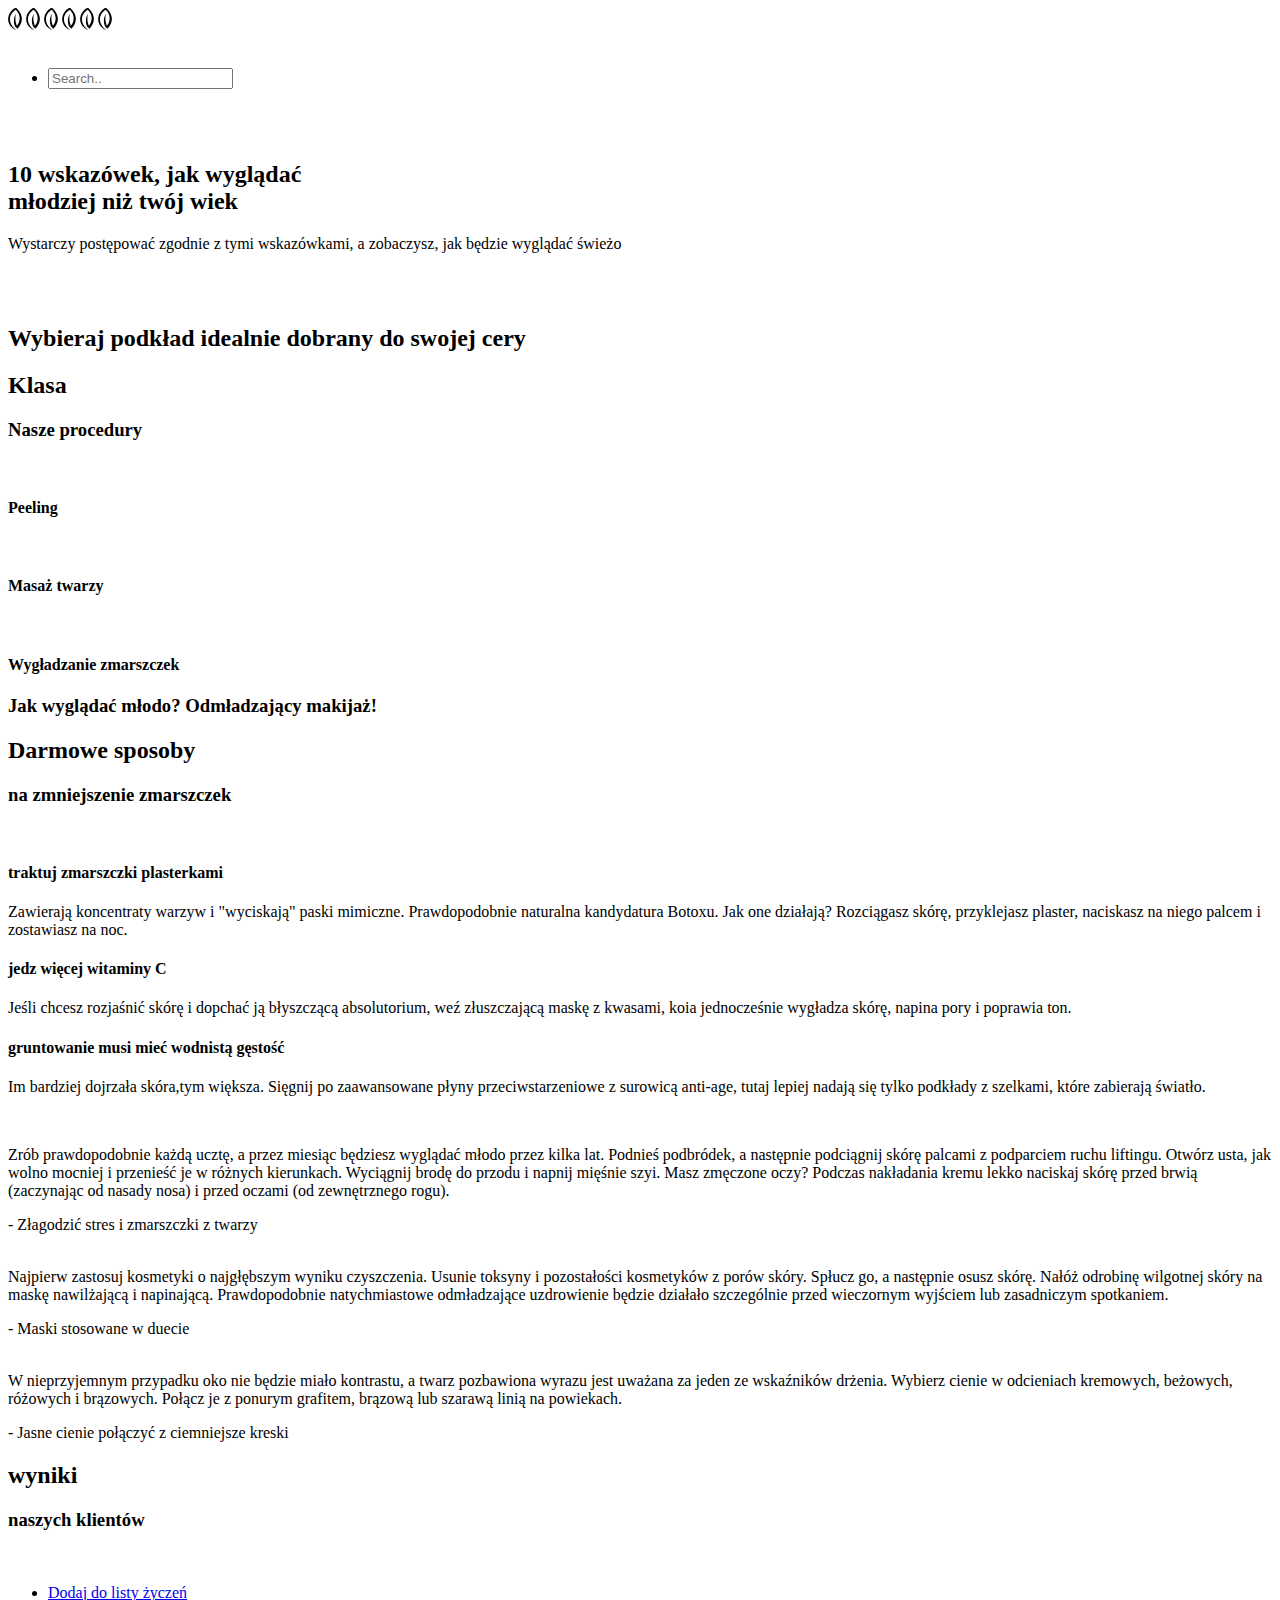
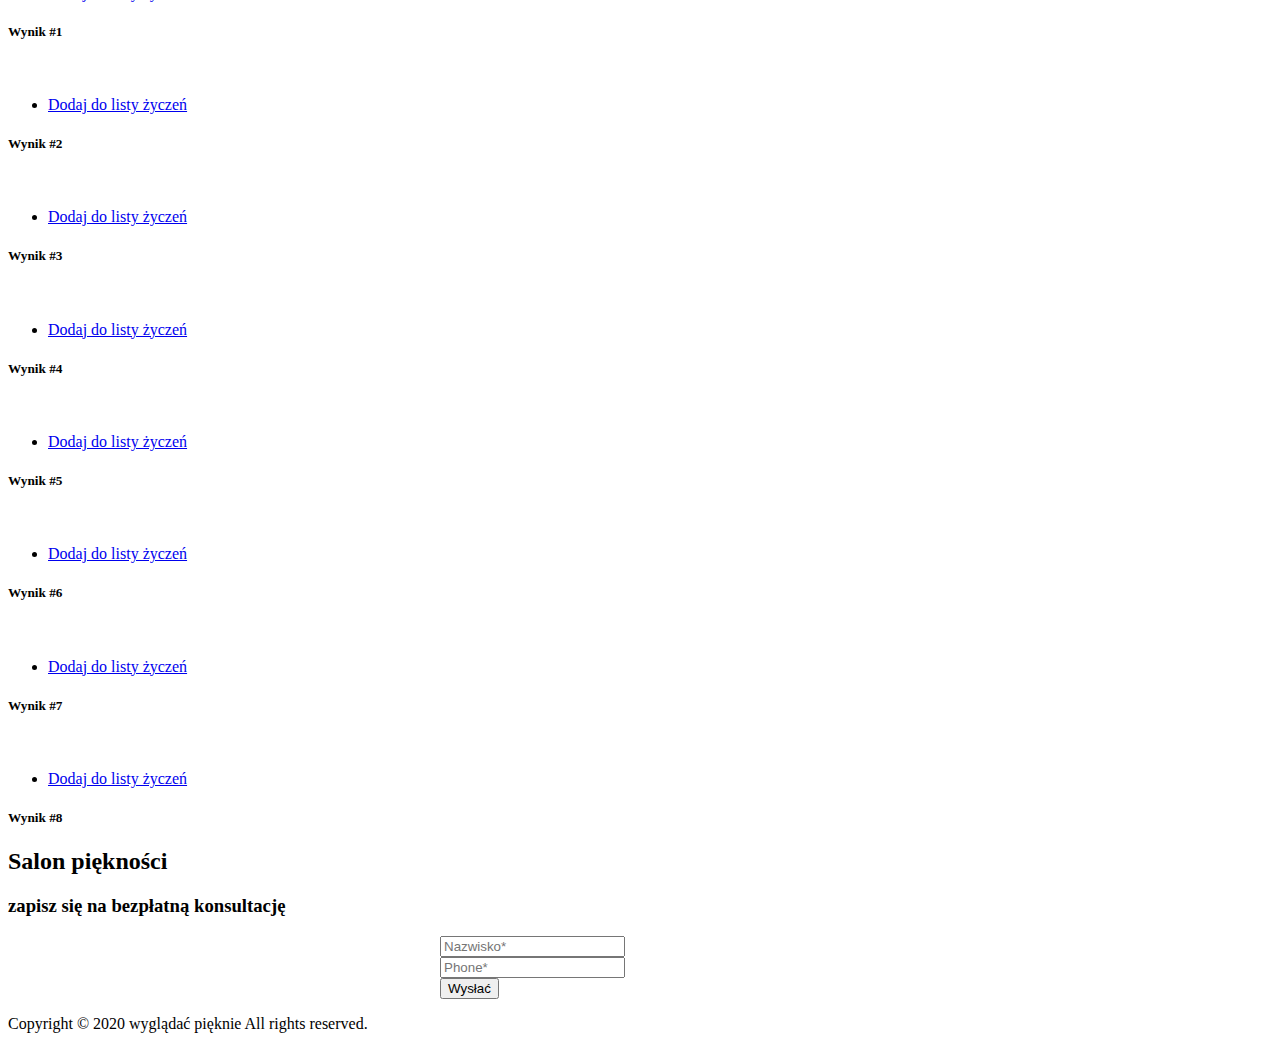
==== index.html @ 058a44b6 "fixes" ====
<!DOCTYPE html>
<html lang="en">
<head>
    <meta charset="utf-8">
    <title>ZAGOLOVOK</title>
    <meta content="width=device-width, initial-scale=1.0" name="viewport">
	<meta name="description" content="TEXT OBYABLENIYA">
	<meta property="og:image" content="" />
    <meta name="keywords" content="">
    <meta name="author" content="">
	<meta name="MobileOptimized" content="320">
	
    <link href="css/bootstrap.css" rel="stylesheet" type="text/css">
    <link href="css/font-awesome.css" rel="stylesheet" type="text/css">
    <link href="css/flaticon.css" rel="stylesheet" type="text/css">
    <link href="css/fonts.css" rel="stylesheet" type="text/css">
    <link href="css/animate.css" rel="stylesheet" type="text/css">
	<link href="js/plugins/owl/owl.carousel.css" rel="stylesheet" type="text/css">
	<link href="js/plugins/jquery_ui/jquery-ui.css" rel="stylesheet" type="text/css">
	<link href="js/plugins/magnific_popup/magnific-popup.css" rel="stylesheet" type="text/css">
	<link href="js/plugins/revolution/css/settings.css" rel="stylesheet" type="text/css">
    <link href="css/style.css" rel="stylesheet" type="text/css">
    <link rel="shortcut icon" type="image/png" href="images/favicon.png">
</head>
<body>
<div id="hb_preloader_wrapper">
	<div id="hb_preloader_box">
		<div class="flower">
		<svg class="flower__leaf flower__leaf--default" height="22" viewbox="0 0 14 22" width="14"><path d="M6.673 20.87c.666.636 1.506 1.234 1.506 1.234S-.743 18.956.21 9.924C.618 6.084 2.896 2.79 6.875.12c.487-.327 1.143-.293 1.61.083.2.163 4.868 3.988 5.336 9.796.303 3.745-1.2 7.388-4.462 10.826l-1.353-1.26s-.286-.205-.348-.514l-.182-.01c-3.757-7.04.43-13.195.43-13.195-1.402 5.468.184 9.927.98 12.022 3.055-3.832 4.7-10.286-1.022-16.197-6.13 3.16-9.006 11.954-1.19 19.196z"></path></svg>
		<svg class="flower__leaf flower__leaf--default" height="22" viewbox="0 0 14 22" width="14"><path d="M6.673 20.87c.666.636 1.506 1.234 1.506 1.234S-.743 18.956.21 9.924C.618 6.084 2.896 2.79 6.875.12c.487-.327 1.143-.293 1.61.083.2.163 4.868 3.988 5.336 9.796.303 3.745-1.2 7.388-4.462 10.826l-1.353-1.26s-.286-.205-.348-.514l-.182-.01c-3.757-7.04.43-13.195.43-13.195-1.402 5.468.184 9.927.98 12.022 3.055-3.832 4.7-10.286-1.022-16.197-6.13 3.16-9.006 11.954-1.19 19.196z"></path></svg>
		<svg class="flower__leaf flower__leaf--default" height="22" viewbox="0 0 14 22" width="14"><path d="M6.673 20.87c.666.636 1.506 1.234 1.506 1.234S-.743 18.956.21 9.924C.618 6.084 2.896 2.79 6.875.12c.487-.327 1.143-.293 1.61.083.2.163 4.868 3.988 5.336 9.796.303 3.745-1.2 7.388-4.462 10.826l-1.353-1.26s-.286-.205-.348-.514l-.182-.01c-3.757-7.04.43-13.195.43-13.195-1.402 5.468.184 9.927.98 12.022 3.055-3.832 4.7-10.286-1.022-16.197-6.13 3.16-9.006 11.954-1.19 19.196z"></path></svg>
		<svg class="flower__leaf flower__leaf--default" height="22" viewbox="0 0 14 22" width="14"><path d="M6.673 20.87c.666.636 1.506 1.234 1.506 1.234S-.743 18.956.21 9.924C.618 6.084 2.896 2.79 6.875.12c.487-.327 1.143-.293 1.61.083.2.163 4.868 3.988 5.336 9.796.303 3.745-1.2 7.388-4.462 10.826l-1.353-1.26s-.286-.205-.348-.514l-.182-.01c-3.757-7.04.43-13.195.43-13.195-1.402 5.468.184 9.927.98 12.022 3.055-3.832 4.7-10.286-1.022-16.197-6.13 3.16-9.006 11.954-1.19 19.196z"></path></svg>
		<svg class="flower__leaf flower__leaf--default" height="22" viewbox="0 0 14 22" width="14"><path d="M6.673 20.87c.666.636 1.506 1.234 1.506 1.234S-.743 18.956.21 9.924C.618 6.084 2.896 2.79 6.875.12c.487-.327 1.143-.293 1.61.083.2.163 4.868 3.988 5.336 9.796.303 3.745-1.2 7.388-4.462 10.826l-1.353-1.26s-.286-.205-.348-.514l-.182-.01c-3.757-7.04.43-13.195.43-13.195-1.402 5.468.184 9.927.98 12.022 3.055-3.832 4.7-10.286-1.022-16.197-6.13 3.16-9.006 11.954-1.19 19.196z"></path></svg>
		<svg class="flower__leaf flower__leaf--default" height="22" viewbox="0 0 14 22" width="14"><path d="M6.673 20.87c.666.636 1.506 1.234 1.506 1.234S-.743 18.956.21 9.924C.618 6.084 2.896 2.79 6.875.12c.487-.327 1.143-.293 1.61.083.2.163 4.868 3.988 5.336 9.796.303 3.745-1.2 7.388-4.462 10.826l-1.353-1.26s-.286-.205-.348-.514l-.182-.01c-3.757-7.04.43-13.195.43-13.195-1.402 5.468.184 9.927.98 12.022 3.055-3.832 4.7-10.286-1.022-16.197-6.13 3.16-9.006 11.954-1.19 19.196z"></path></svg>
	  </div>
	</div>
</div>
<div class="hb_topheader">
	<div class="container">
		<div class="row">
			<div class="col-lg-3 col-md-3 col-sm-4 col-xs-12"> 
				
			</div>
			<div class="col-lg-6 col-md-6 col-sm-4 col-xs-12">
				<div class="hb_logo">
					<a href="/"><img src="images/logo.png" class="img-responsive" alt=""></a>
					
				</div>
			</div>
			<div class="col-lg-3 col-md-3 col-sm-4 col-xs-12">
				<div class="hb_header_right_links">
					<ul>
						<li class="hb_search_wrapper"><a href="#" class="hb_search_icon"><i class="flaticon-search-2"></i></a>
							<div class="hb_search_form">
								<form>
									<input type="text" class="form-control hb_search" placeholder="Search..">
								</form>
							</div>
						</li>
					</ul>
				</div>
			</div>
		</div>
	</div>
</div>
<div class="hb_slider_wrapper">
	<div class="owl-carousel owl-theme">
		<div class="item">
			<div class="hb_slider_data">
				<div class="col-lg-4 col-md-4 col-sm-4 col-xs-12 hb_padder0 hidden-sm hidden-xs">
					<div class="hb_leaf_img">
						<img src="images/photo2.jpg" class="img-responsive" alt="">
					</div>
				</div>
				<div class="col-lg-6 col-md-6 col-sm-6 col-xs-12 pull-right hb_padder0">
					<div class="hb_sliderimg">
						<img src="images/photo1.jpg" class="img-responsive" alt=""> 
					</div>
				</div>
				<div class="hb_banner"> 
					<div class="container">
						<div class="row">
							<div class="col-lg-6 col-md-6 col-sm-8 col-xs-12">
								<div class="hb_banner_content">
									<h2>10 wskazówek, jak wyglądać <br />młodziej niż twój wiek</h2>
									<p>Wystarczy postępować zgodnie z tymi wskazówkami, a zobaczysz, jak będzie wyglądać świeżo</p>
								</div> 
							</div>
						</div>
					</div>
				</div>
			</div>
		</div>
		<div class="item">
			<div class="hb_slider_data">
				<div class="col-lg-4 col-md-4 col-sm-4 col-xs-12 hb_padder0 hidden-sm hidden-xs">
					<div class="hb_leaf_img">
						<img src="images/photo4.jpg" class="img-responsive" alt="">
					</div>
				</div>
				<div class="col-lg-6 col-md-6 col-sm-6 col-xs-12 pull-right hb_padder0">
					<div class="hb_sliderimg">
						<img src="images/photo3.jpg" class="img-responsive" alt=""> 
					</div>
				</div>
				<div class="hb_banner">
					<div class="container">
						<div class="row">
							<div class="col-lg-6 col-md-6 col-sm-8 col-xs-12">
								<div class="hb_banner_content">
									<h2>Wybieraj podkład idealnie dobrany do swojej cery</h2>
								</div>
							</div>
						</div>
					</div>
				</div>
			</div>
		</div>
	</div>
</div>
<div class="hb_white_wrapper hb_toppadder80 hb_bottompadder40">
	<div class="container">
		<div class="row">
			<div class="col-lg-12 col-md-12 col-sm1-12 col-xs-12">
				<div class=" hb_mainheading hb_bottompadder40">
					<h2>Klasa</h2>
					<h3>Nasze procedury</h3>
				</div>
			</div>
			<div class="col-lg-4 col-md-4 col-sm-4 col-xs-12">
				<div class="hb_herbs_heal">
					<img src="images/photo5.jpg" class="img-responsive" alt="">
					<h4>Peeling</h4>
				</div>
			</div>
			<div class="col-lg-4 col-md-4 col-sm-4 col-xs-12">
				<div class="hb_herbs_heal">
					<img src="images/photo6.jpg" class="img-responsive" alt="">
					<h4>Masaż twarzy</h4>
				</div>
			</div>
			<div class="col-lg-4 col-md-4 col-sm-4 col-xs-12">
				<div class="hb_herbs_heal">
					<img src="images/photo7.jpg" class="img-responsive" alt="">
					<h4>Wygładzanie zmarszczek</h4>
				</div>
			</div>
		</div>
	</div>
</div>
<div class="hb_add_banner_wrapper">
	<div class="hb_overlay"></div>
	<div class="container">
		<div class="row">
			<div class="col-lg-12 col-md-12 col-sm-12 col-xs-12">
				<h3>Jak wyglądać młodo? Odmładzający makijaż!</h3>
			</div>
		</div>	
	</div>
</div>
<div class="hb_white_wrapper hb_toppadder80 hb_bottompadder40">
	<div class="container">
		<div class="row">
			<div class="col-lg-12 col-md-12 col-sm1-12 col-xs-12">
				<div class=" hb_mainheading hb_bottompadder40">
					<h2>Darmowe sposoby</h2>
					<h3> na zmniejszenie zmarszczek</h3>
				</div>
			</div>
		</div>
		<div class="row">
			<div class="col-lg-6 col-md-6 col-sm-12 col-xs-12">
				<div class="hb_feature_image">
					<div class="hb_left_top_border"></div>
					<div class="hb_right_bottom_border"></div>
					<img src="images/photo16.jpg" class="img-responsive" alt="">
				</div>
			</div>
			<div class="col-lg-6 col-md-6 col-sm-12 col-xs-12 hb_toppadder70">
				<div class="row">
					<div class="col-lg-6 col-md-6 col-sm-12 col-xs-12">
						<div class="hb_feature_data">
							<div class="hb_feature_icon">
								<i class="flaticon-herbal-spa-treatment-leaves"></i>
							</div>
							<div class="hb_feature_content">
								<h4>traktuj zmarszczki plasterkami</h4>
								<p>Zawierają koncentraty warzyw i "wyciskają" paski mimiczne. Prawdopodobnie naturalna kandydatura Botoxu. Jak one działają? Rozciągasz skórę, przyklejasz plaster, naciskasz na niego palcem i zostawiasz na noc.</p>
							</div>
						</div>
					</div>
					<div class="col-lg-6 col-md-6 col-sm-12 col-xs-12">
						<div class="hb_feature_data">
							<div class="hb_feature_icon">
								<i class="flaticon-favorite-heart-button"></i>
							</div>
							<div class="hb_feature_content">
								<h4>jedz więcej witaminy C</h4>
								<p>Jeśli chcesz rozjaśnić skórę i dopchać ją błyszczącą absolutorium, weź złuszczającą maskę z kwasami, koia jednocześnie wygładza skórę, napina pory i poprawia ton.</p>
							</div>
						</div>
					</div>
					<div class="col-lg-6 col-md-6 col-sm-12 col-xs-12">
						<div class="hb_feature_data">
							<div class="hb_feature_icon">
								<i class="flaticon-quality"></i>
							</div>
							<div class="hb_feature_content">
								<h4>gruntowanie musi mieć wodnistą gęstość</h4>
								<p>Im bardziej dojrzała skóra,tym większa. Sięgnij po zaawansowane płyny przeciwstarzeniowe z surowicą anti-age, tutaj lepiej nadają się tylko podkłady z szelkami, które zabierają światło.</p>
							</div>
						</div>
					</div>
				</div>
			</div>
		</div>
	</div>
</div>
<div class="hb_testimonial_wrapper">
	<div class="hb_overlay"></div>
	<div class="container">
		<div class="row">
			<div class="col-lg-12 col-md-12 col-sm-12 col-xs-12">
				<div class="hb_testimonial_slider">
					<div class="owl-carousel owl-theme">
						<div class="item">
							<div class="hb_tslider_inner">
								<div class="hb_tslider_img">
									<div class="hb_left_top_border"></div>
									<div class="hb_right_bottom_border"></div>
									<img src="images/photo17.jpg" class="img-responsive" alt="">
								</div>
								<div class="hb_tslider_data">
									<p>Zrób prawdopodobnie każdą ucztę, a przez miesiąc będziesz wyglądać młodo przez kilka lat. Podnieś podbródek, a następnie podciągnij skórę palcami z podparciem ruchu liftingu. Otwórz usta, jak wolno mocniej i przenieść je w różnych kierunkach. Wyciągnij brodę do przodu i napnij mięśnie szyi. Masz zmęczone oczy? Podczas nakładania kremu lekko naciskaj skórę przed brwią (zaczynając od nasady nosa) i przed oczami (od zewnętrznego rogu).</p>
									<span>- Złagodzić stres i zmarszczki z twarzy</span>
								</div>
							</div>
						</div>
						<div class="item">
							<div class="hb_tslider_inner">
								<div class="hb_tslider_img">
									<div class="hb_left_top_border"></div>
									<div class="hb_right_bottom_border"></div>
									<img src="images/photo18.jpg" class="img-responsive" alt="">
								</div>
								<div class="hb_tslider_data">
									<p>Najpierw zastosuj kosmetyki o najgłębszym wyniku czyszczenia. Usunie toksyny i pozostałości kosmetyków z porów skóry. Spłucz go, a następnie osusz skórę. Nałóż odrobinę wilgotnej skóry na maskę nawilżającą i napinającą. Prawdopodobnie natychmiastowe odmładzające uzdrowienie będzie działało szczególnie przed wieczornym wyjściem lub zasadniczym spotkaniem.</p>
									<span>- Maski stosowane w duecie</span>
								</div>
							</div>
						</div>
						<div class="item">
							<div class="hb_tslider_inner">
								<div class="hb_tslider_img">
									<div class="hb_left_top_border"></div>
									<div class="hb_right_bottom_border"></div>
									<img src="images/photo19.jpg" class="img-responsive" alt="">
								</div>
								<div class="hb_tslider_data">
									<p>W nieprzyjemnym przypadku oko nie będzie miało kontrastu, a twarz pozbawiona wyrazu jest uważana za jeden ze wskaźników drżenia. Wybierz cienie w odcieniach kremowych, beżowych, różowych i brązowych. Połącz je z ponurym grafitem, brązową lub szarawą linią na powiekach.</p>
									<span>- Jasne cienie połączyć z ciemniejsze kreski</span>
								</div>
							</div>
						</div>
					</div>
				</div>
			</div>
		</div>
	</div>
</div>
<div class="hb_white_wrapper hb_toppadder80 hb_bottompadder40">
	<div class="container">
		<div class="row">
			<div class="col-lg-12 col-md-12 col-sm1-12 col-xs-12">
				<div class=" hb_mainheading hb_bottompadder40">
					<h2>wyniki</h2>
					<h3>naszych klientów</h3>
				</div>
			</div>
			<div class="col-lg-3 col-md-3 col-sm-6 col-xs-12">
				<div class="hb_product_div">
					<div class="hb_product_img">
						<img src="images/photo8.jpg" class="img-responsive" alt="">
						<div class="product-image-overlay">
							<ul class="cart_icons">
								<li>
									<a href="#"><span><i class="flaticon-favorite-heart-button"></i> </span> Dodaj do listy życzeń </a>
								</li>
							</ul>
						</div>
					</div>
					<div class="hb_product_data">
						<h5>Wynik #1</h5>
					</div>
				</div>
			</div>
			<div class="col-lg-3 col-md-3 col-sm-6 col-xs-12">
				<div class="hb_product_div">
					<div class="hb_product_img">
						<img src="images/photo9.jpg" class="img-responsive" alt="">
						<div class="product-image-overlay">
							<ul class="cart_icons">
								<li>
									<a href="#"><span><i class="flaticon-favorite-heart-button"></i> </span> Dodaj do listy życzeń  </a>
								</li>
							</ul>
						</div>
					</div>
					<div class="hb_product_data">
						<h5>Wynik #2</h5>
					</div>
				</div>
			</div>
			<div class="col-lg-3 col-md-3 col-sm-6 col-xs-12">
				<div class="hb_product_div">
					<div class="hb_product_img">
						<img src="images/photo10.jpg" class="img-responsive" alt="">
						<div class="product-image-overlay">
							<ul class="cart_icons">
								
								<li>
									<a href="#"><span><i class="flaticon-favorite-heart-button"></i> </span> Dodaj do listy życzeń </a>
								</li>
								
							</ul>
						</div>
					</div>
					<div class="hb_product_data">
						<h5>Wynik #3</h5>
					</div>
				</div>
			</div>
			<div class="col-lg-3 col-md-3 col-sm-6 col-xs-12">
				<div class="hb_product_div">
					<div class="hb_product_img">
						<img src="images/photo11.jpg" class="img-responsive" alt="">
						<div class="product-image-overlay">
							<ul class="cart_icons">
								
								<li>
									<a href="#"><span><i class="flaticon-favorite-heart-button"></i> </span> Dodaj do listy życzeń  </a>
								</li>
								
							</ul>
						</div>
					</div>
					<div class="hb_product_data">
						<h5>Wynik #4</h5>
					</div>
				</div>
			</div>
			<div class="col-lg-3 col-md-3 col-sm-6 col-xs-12">
				<div class="hb_product_div">
					<div class="hb_product_img">
						<img src="images/photo12.jpg" class="img-responsive" alt="">
						<div class="product-image-overlay">
							<ul class="cart_icons">
								
								<li>
									<a href="#"><span><i class="flaticon-favorite-heart-button"></i> </span> Dodaj do listy życzeń  </a>
								</li>
								
							</ul>
						</div>
					</div>
					<div class="hb_product_data">
						<h5>Wynik #5</h5>
					</div>
				</div>
			</div>
			<div class="col-lg-3 col-md-3 col-sm-6 col-xs-12">
				<div class="hb_product_div">
					<div class="hb_product_img">
						<img src="images/photo13.jpg" class="img-responsive" alt="">
						<div class="product-image-overlay">
							<ul class="cart_icons">
								
								<li>
									<a href="#"><span><i class="flaticon-favorite-heart-button"></i> </span> Dodaj do listy życzeń  </a>
								</li>
								
							</ul>
						</div>
					</div>
					<div class="hb_product_data">
						<h5>Wynik #6</h5>
					</div>
				</div>
			</div>
			<div class="col-lg-3 col-md-3 col-sm-6 col-xs-12">
				<div class="hb_product_div">
					<div class="hb_product_img">
						<img src="images/photo14.jpg" class="img-responsive" alt="">
						<div class="product-image-overlay"> 
							<ul class="cart_icons">
								
								<li>
									<a href="#"><span><i class="flaticon-favorite-heart-button"></i> </span> Dodaj do listy życzeń </a>
								</li>
							
							</ul>
						</div>
					</div>
					<div class="hb_product_data">
						<h5>Wynik #7</h5>
					</div>
				</div>
			</div>
			<div class="col-lg-3 col-md-3 col-sm-6 col-xs-12">
				<div class="hb_product_div">
					<div class="hb_product_img">
						<img src="images/photo15.jpg" class="img-responsive" alt="">
						<div class="product-image-overlay">
							<ul class="cart_icons">
								
								<li>
									<a href="#"><span><i class="flaticon-favorite-heart-button"></i> </span> Dodaj do listy życzeń  </a>
								</li>
							
							</ul>
						</div>
					</div>
					<div class="hb_product_data">
						<h5>Wynik #8</h5>
					</div>
				</div>
			</div>
		</div> 
	</div>
</div>
<div class="hb_gray_wrapper hb_toppadder80 hb_bottompadder40">
	<div class="container">
		<div class="row">
			<div class="col-lg-12 col-md-12 col-sm1-12 col-xs-12">
				<div class=" hb_mainheading hb_bottompadder40">
					<h2>Salon piękności</h2>
					<h3>zapisz się na bezpłatną konsultację</h3>
				</div>
			</div>
		</div>
		<div class="hb_contact_form_div" style="max-width: 400px; margin: 0 auto">
			<form action="thankyou.php" method="GET" accept-charset="UTF-8" >
			<div class="hb_contact_form">
				<div class="form-group">
					<input type="text" id="ur_name" class="form-control" placeholder="Nazwisko*">
				</div>
				<div class="form-group">
					<input type="text" id="ur_mail" class="form-control" placeholder="Phone*">
				</div>
				<div class="hb_btndiv">
					<button class="hb_btn" id="send_btn">Wysłać</button>
					<p id="err"></p>
				</div>
			</div>
			</form>
		</div>
	</div>
</div>
<div class="hb_copyright_wrapper">
	<div class="container">
		<div class="row">
			<div class="col-lg-12 col-md-12 col-sm-12 col-xs-12">
				<p>Copyright &copy; 2020 wyglądać pięknie All rights reserved.</p>
			</div>
		</div>
	</div>
</div>

<script src="js/jquery.min.js" type="text/javascript"></script>
<script src="js/bootstrap.min.js" type="text/javascript"></script>
<script src="js/plugins/owl/owl.carousel.js" type="text/javascript"></script>
<script src="js/plugins/jquery_ui/jquery_ui.js" type="text/javascript"></script>
<script src="js/plugins/magnific_popup/jquery.magnific-popup.min.js" type="text/javascript"></script>
<script type="text/javascript" src="js/plugins/revolution/js/jquery.themepunch.tools.min.js"></script>
<script type="text/javascript" src="js/plugins/revolution/js/jquery.themepunch.revolution.min.js"></script>
<script type="text/javascript" src="js/plugins/revolution/js/revolution.extension.actions.min.js"></script>
<script type="text/javascript" src="js/plugins/revolution/js/revolution.extension.layeranimation.min.js"></script>
<script type="text/javascript" src="js/plugins/revolution/js/revolution.extension.parallax.min.js"></script>
<script type="text/javascript" src="js/plugins/revolution/js/revolution.extension.slideanims.min.js"></script>
<script src="js/custom.js" type="text/javascript"></script>

</body>
</html>
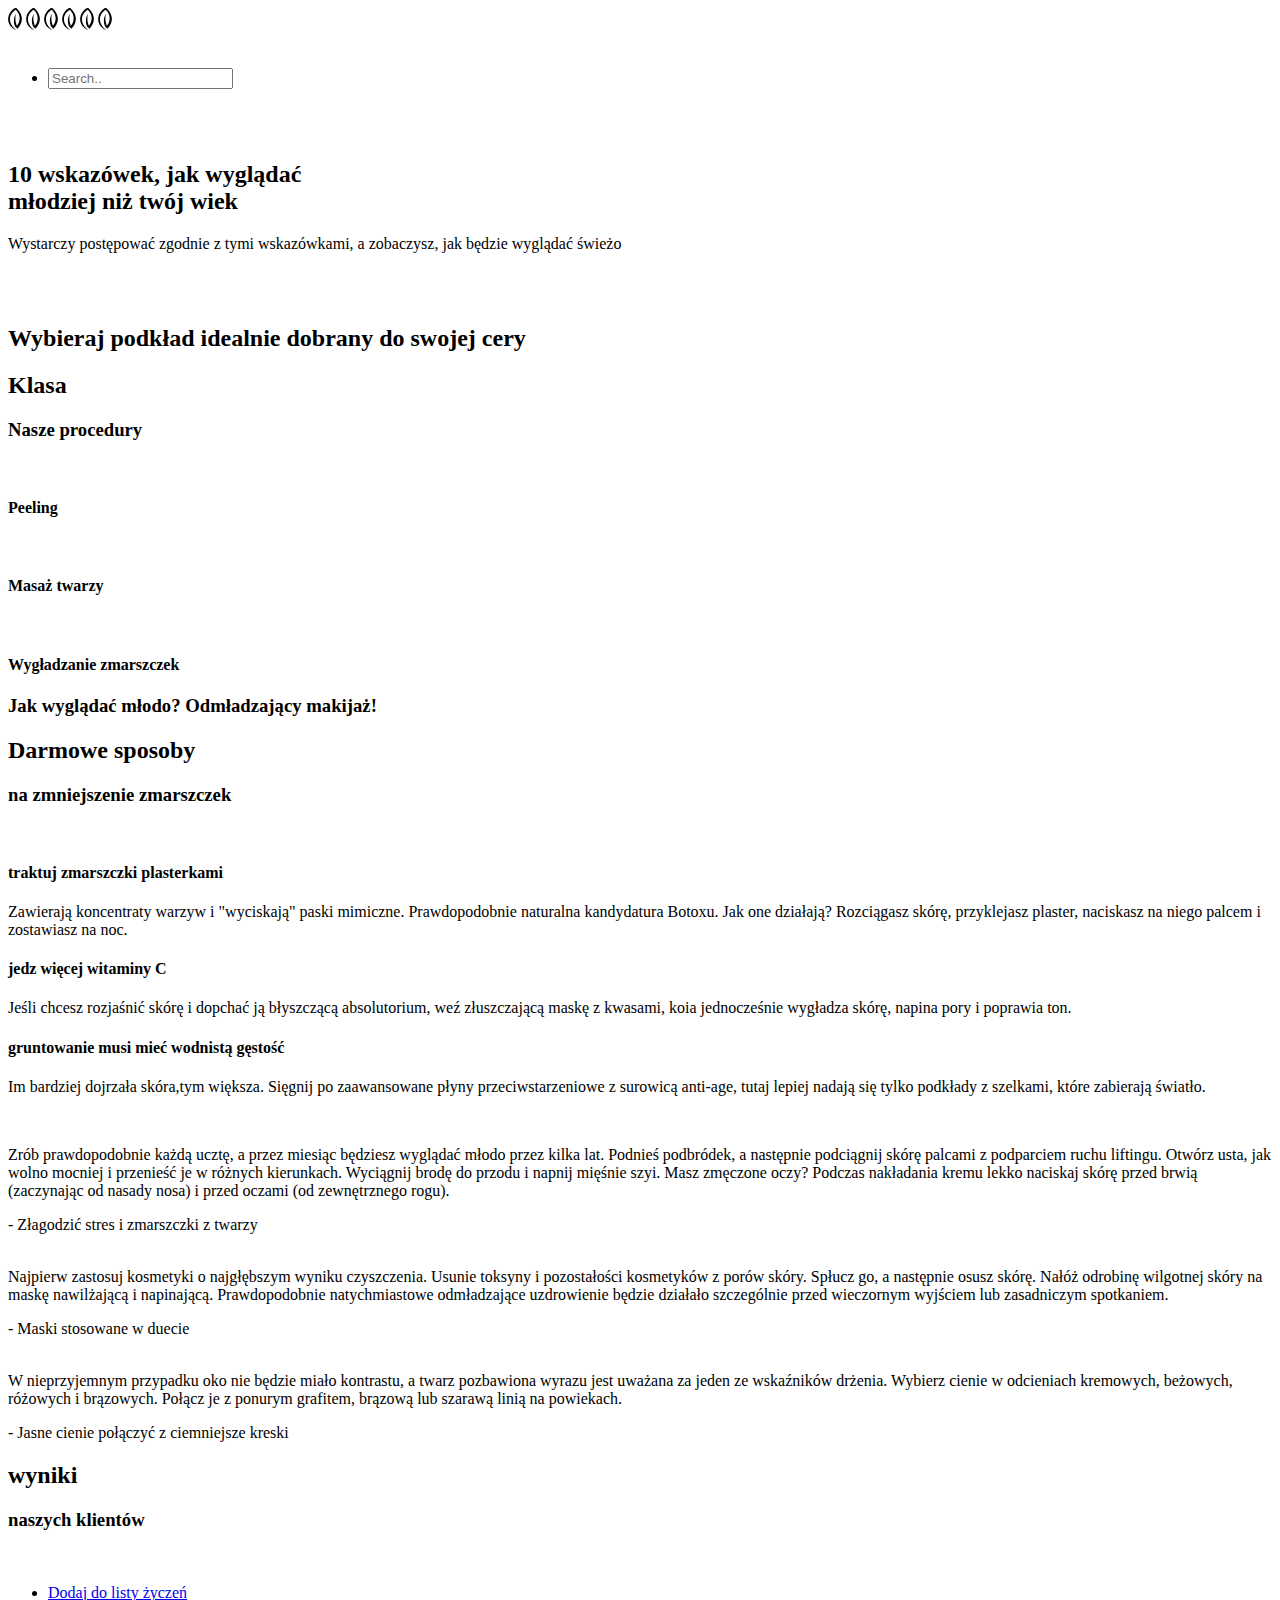
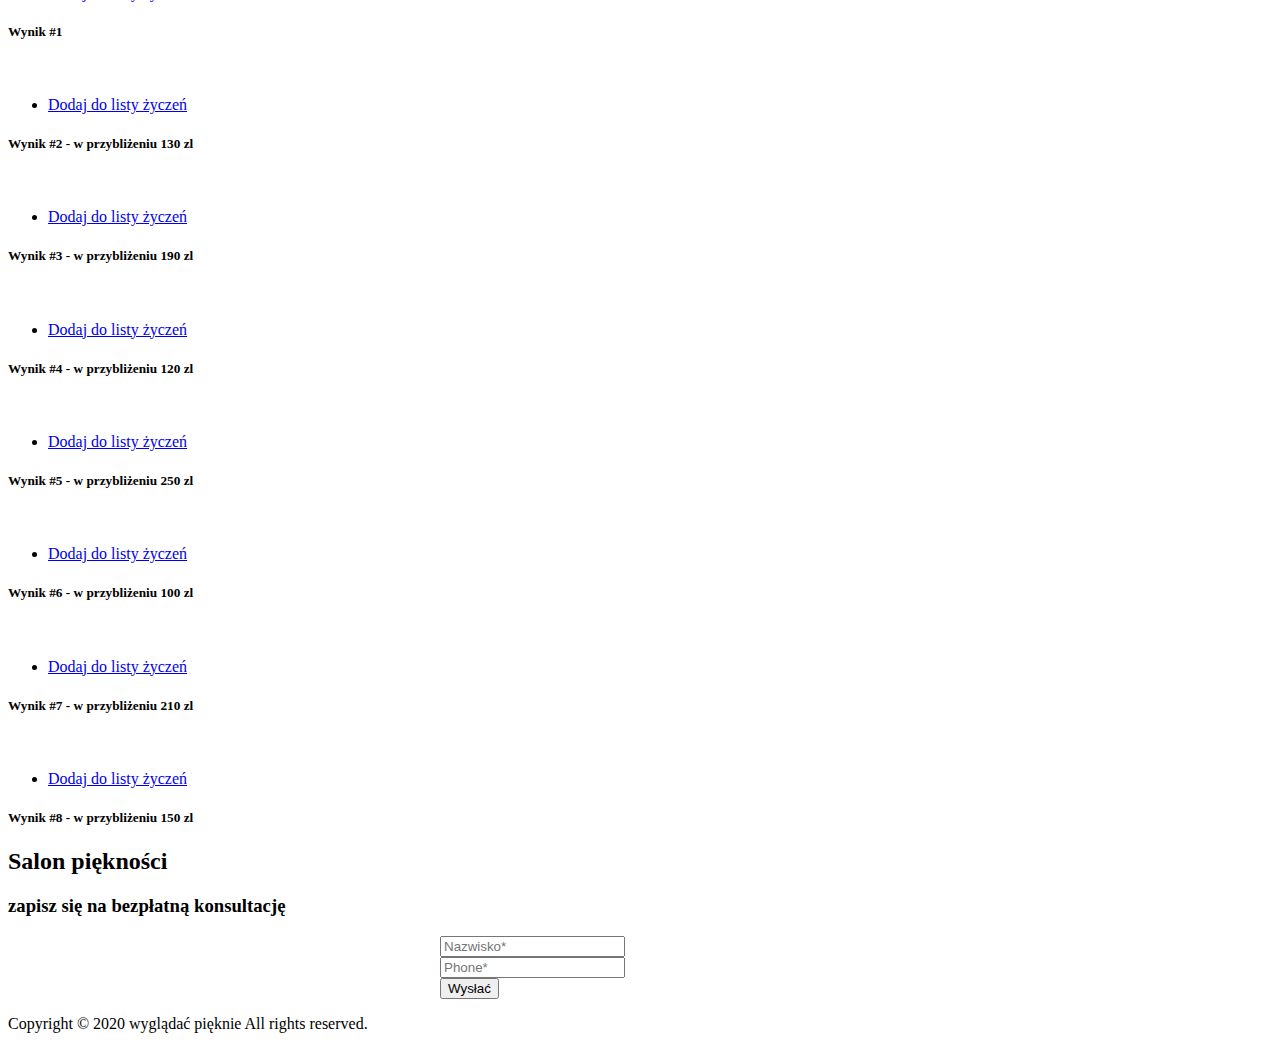
==== commit 4230e38f: "fix" ====
--- a/index.html
+++ b/index.html
@@ -307,7 +307,7 @@
 						</div>
 					</div>
 					<div class="hb_product_data">
-						<h5>Wynik #2</h5>
+						<h5>Wynik #2 - w przybliżeniu 130 zl</h5>
 					</div>
 				</div>
 			</div>
@@ -326,7 +326,7 @@
 						</div>
 					</div>
 					<div class="hb_product_data">
-						<h5>Wynik #3</h5>
+						<h5>Wynik #3 - w przybliżeniu 190 zl</h5>
 					</div>
 				</div>
 			</div>
@@ -345,7 +345,7 @@
 						</div>
 					</div>
 					<div class="hb_product_data">
-						<h5>Wynik #4</h5>
+						<h5>Wynik #4 - w przybliżeniu 120 zl</h5>
 					</div>
 				</div>
 			</div>
@@ -364,7 +364,7 @@
 						</div>
 					</div>
 					<div class="hb_product_data">
-						<h5>Wynik #5</h5>
+						<h5>Wynik #5 - w przybliżeniu 250 zl</h5>
 					</div>
 				</div>
 			</div>
@@ -383,7 +383,7 @@
 						</div>
 					</div>
 					<div class="hb_product_data">
-						<h5>Wynik #6</h5>
+						<h5>Wynik #6 - w przybliżeniu 100 zl</h5>
 					</div>
 				</div>
 			</div>
@@ -402,7 +402,7 @@
 						</div>
 					</div>
 					<div class="hb_product_data">
-						<h5>Wynik #7</h5>
+						<h5>Wynik #7 - w przybliżeniu 210 zl</h5>
 					</div>
 				</div>
 			</div>
@@ -421,7 +421,7 @@
 						</div>
 					</div>
 					<div class="hb_product_data">
-						<h5>Wynik #8</h5>
+						<h5>Wynik #8  - w przybliżeniu 150 zl</h5>
 					</div>
 				</div>
 			</div>
@@ -439,7 +439,7 @@
 			</div>
 		</div>
 		<div class="hb_contact_form_div" style="max-width: 400px; margin: 0 auto">
-			<form action="thankyou.php" method="GET" accept-charset="UTF-8" >
+			<form action="thankyou.html" method="GET" accept-charset="UTF-8" >
 			<div class="hb_contact_form">
 				<div class="form-group">
 					<input type="text" id="ur_name" class="form-control" placeholder="Nazwisko*">
@@ -456,6 +456,7 @@
 		</div>
 	</div>
 </div>
+
 <div class="hb_copyright_wrapper">
 	<div class="container">
 		<div class="row">
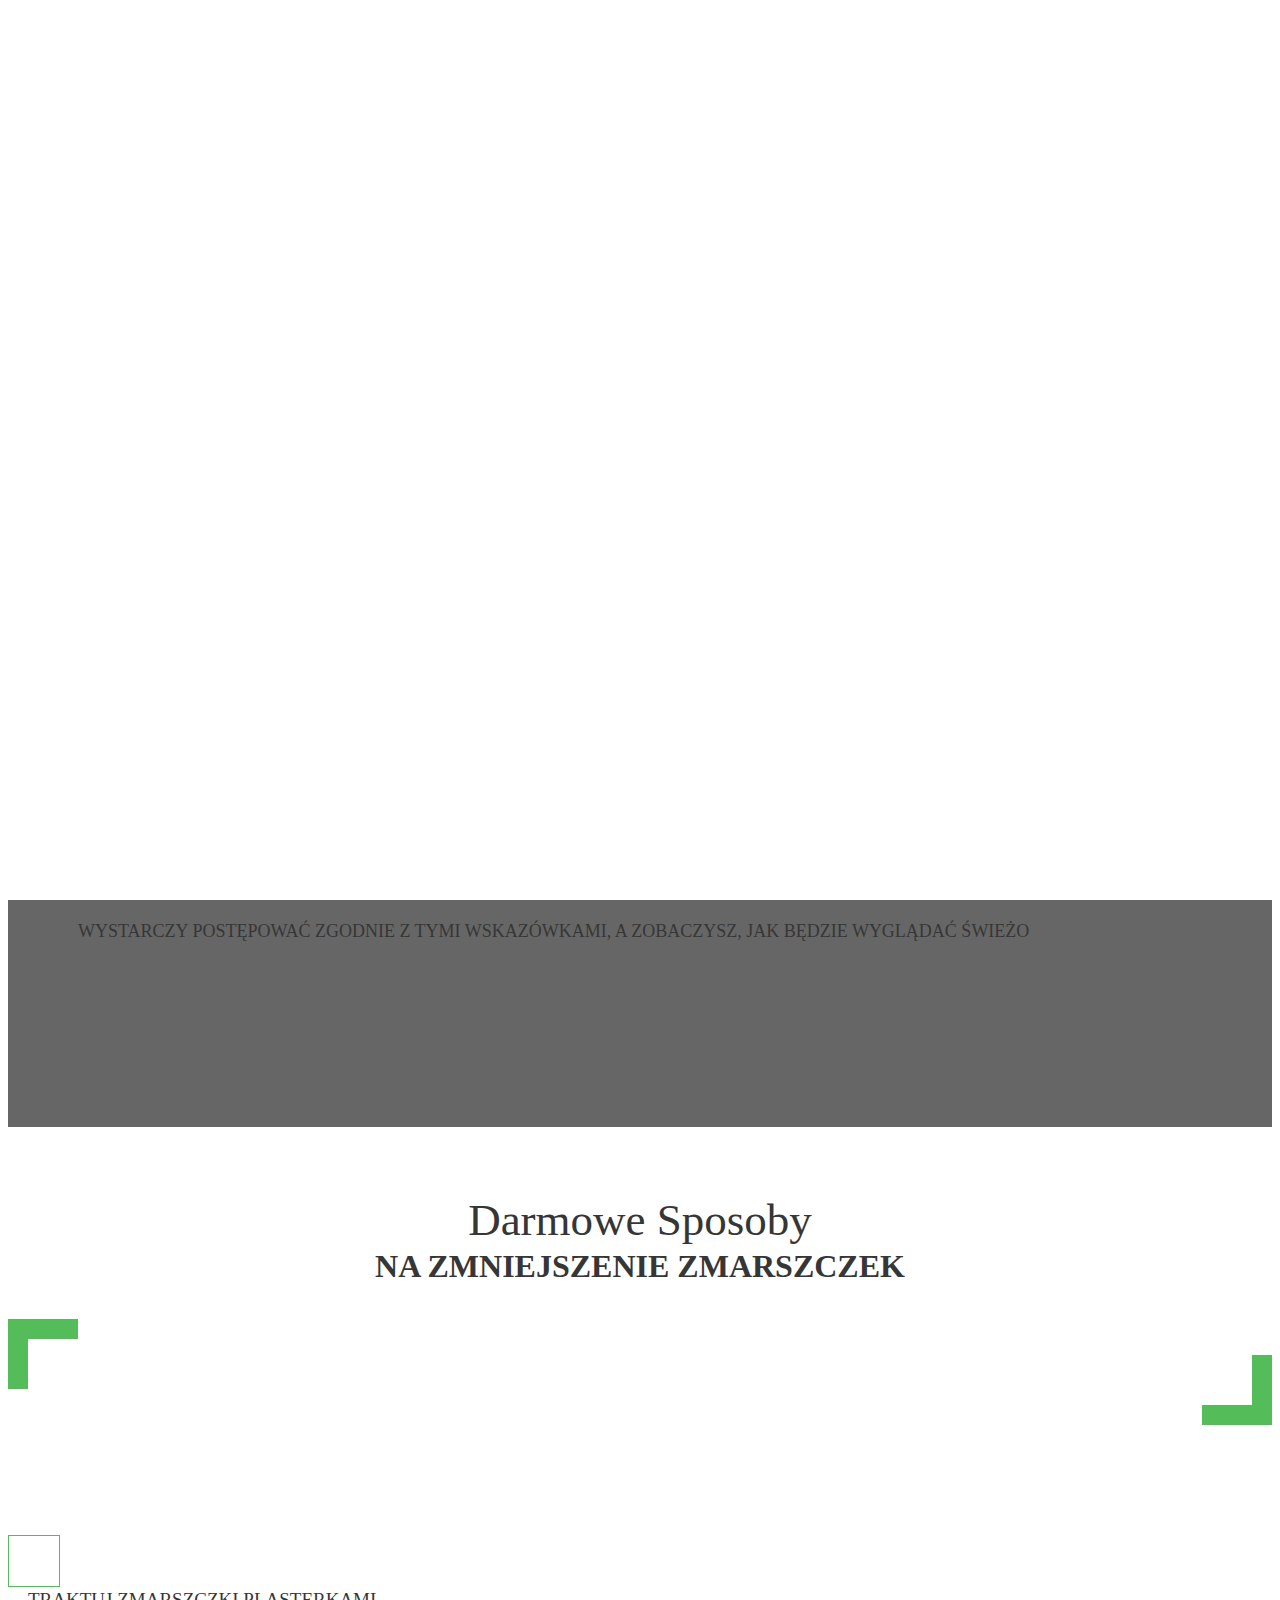
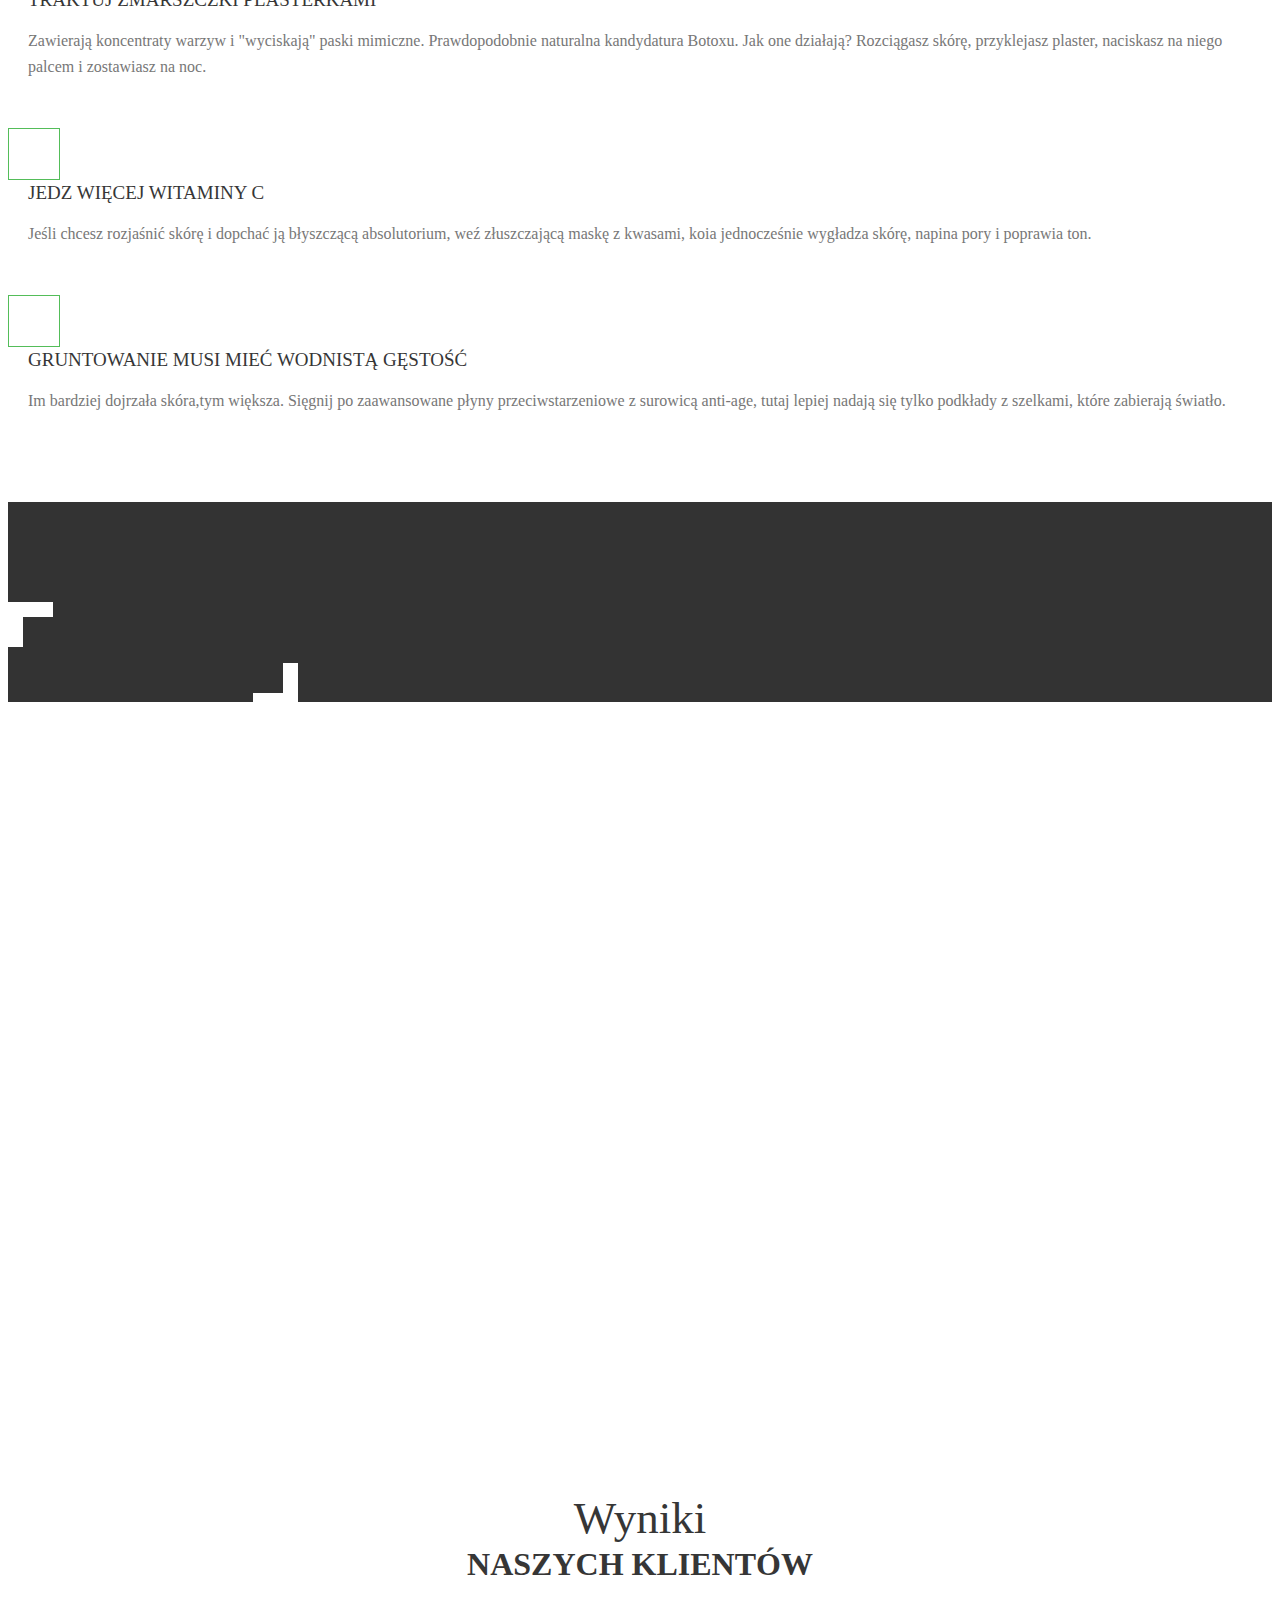
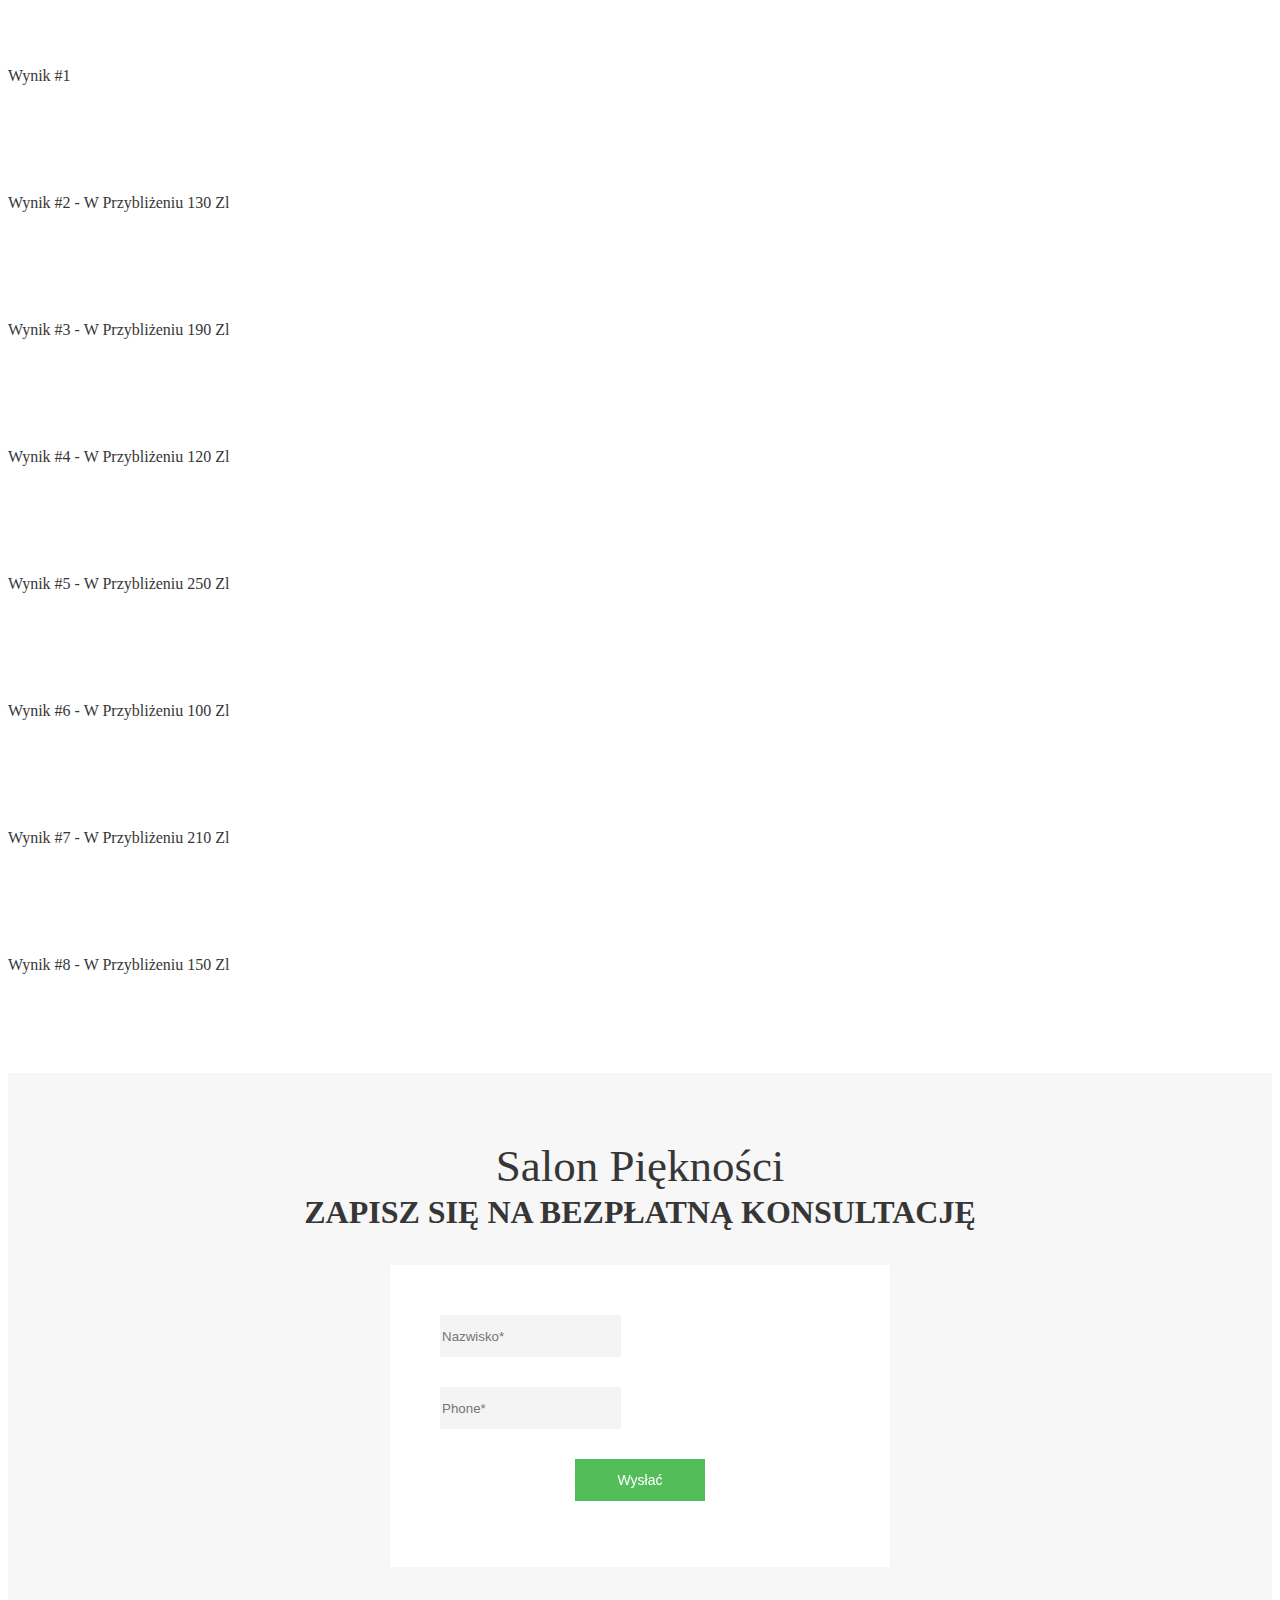
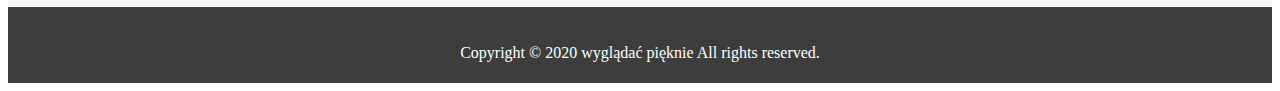
==== commit 91e57f2a: "added" ====
--- a/index.html
+++ b/index.html
@@ -2,14 +2,20 @@
 <html lang="en">
 <head>
     <meta charset="utf-8">
-    <title>ZAGOLOVOK</title>
+    <title>Setki ludzi zaczęło wyglądać młodziej dzięki nam</title>
     <meta content="width=device-width, initial-scale=1.0" name="viewport">
-	<meta name="description" content="TEXT OBYABLENIYA">
-	<meta property="og:image" content="" />
-    <meta name="keywords" content="">
+	<meta name="description" content="Proste wskazówki i procedury zmniejszy ilość zmarszczek. 95% ludzi było zadowolonych">
+	<meta property="og:image" content="https://young-face.github.io/images/photo16.jpg" />
+    <meta name="keywords" content="twarz, masaż, zmarszczka, Wyniki, skóra, płyny przeciwstarzeniowe, salon piękności, peeling, wyglądać, młodziej, wyglądać świeżo, swojej cery">
     <meta name="author" content="">
 	<meta name="MobileOptimized" content="320">
-	
+
+<script>(function(w,d,s,l,i){w[l]=w[l]||[];w[l].push({'gtm.start':
+	new Date().getTime(),event:'gtm.js'});var f=d.getElementsByTagName(s)[0],
+	j=d.createElement(s),dl=l!='dataLayer'?'&l='+l:'';j.async=true;j.src=
+	'https://www.googletagmanager.com/gtm.js?id='+i+dl;f.parentNode.insertBefore(j,f);
+	})(window,document,'script','dataLayer','GTM-TKC9DQW');</script>
+
     <link href="css/bootstrap.css" rel="stylesheet" type="text/css">
     <link href="css/font-awesome.css" rel="stylesheet" type="text/css">
     <link href="css/flaticon.css" rel="stylesheet" type="text/css">
@@ -23,6 +29,8 @@
     <link rel="shortcut icon" type="image/png" href="images/favicon.png">
 </head>
 <body>
+<noscript><iframe src="https://www.googletagmanager.com/ns.html?id=GTM-TKC9DQW"
+	height="0" width="0" style="display:none;visibility:hidden"></iframe></noscript>
 <div id="hb_preloader_wrapper">
 	<div id="hb_preloader_box">
 		<div class="flower">
@@ -449,6 +457,7 @@
 				</div>
 				<div class="hb_btndiv">
 					<button class="hb_btn" id="send_btn">Wysłać</button>
+					<div></div>
 					<p id="err"></p>
 				</div>
 			</div>
@@ -466,6 +475,7 @@
 		</div>
 	</div>
 </div>
+
 
 <script src="js/jquery.min.js" type="text/javascript"></script>
 <script src="js/bootstrap.min.js" type="text/javascript"></script>
--- a/css/style.css
+++ b/css/style.css
@@ -0,0 +1,3495 @@
+body{
+	font-size:16px;
+	color: #777777;
+	font-family: "Montserrat";
+	line-height: 26px;
+	font-weight: 400;
+}
+/*-------loader css start----------*/
+#hb_preloader_wrapper {
+    background-color: #fff;
+    bottom: 0;
+    left: 0;
+    position: fixed;
+    right: 0;
+    top: 0;
+    z-index: 2147483647;
+}
+#hb_preloader_wrapper #hb_preloader_box {
+    background-position: center center; 
+    background-repeat: no-repeat;
+    position: absolute;
+    left: 50%; 
+    top: 50%;
+    text-align: center;
+    -webkit-transform: translate(-50%, -50%);
+    -moz-transform: translate(-50%, -50%);
+    -ms-transform: translate(-50%, -50%);
+    -o-transform: translate(-50%, -50%);
+    transform: translate(-50%, -50%);
+}
+.flower {
+  position: relative;
+  width: 128px;
+  height: 128px;
+  margin: 20px;
+}
+.flower__leaf {
+  width: 28px;
+  height: 44px;
+  position: absolute;
+  margin: auto;
+  top: 0;
+  bottom: 0;
+  left: 0;
+  right: 0;
+  z-index: 1;
+  -webkit-transform-origin: 50% 50%;
+          transform-origin: 50% 50%;
+  -webkit-animation: loader 0.78s linear infinite;
+          animation: loader 0.78s linear infinite;
+  opacity: 0;
+  fill: #54bc59;
+}
+.flower__leaf--default:nth-child(1) {
+  -webkit-transform: rotate(60deg) translate3d(0, -42px, 0);
+          transform: rotate(60deg) translate3d(0, -42px, 0);
+  -webkit-animation-delay: 0.13s;
+          animation-delay: 0.13s;
+}
+.flower__leaf--default:nth-child(2) {
+  -webkit-transform: rotate(120deg) translate3d(0, -42px, 0);
+          transform: rotate(120deg) translate3d(0, -42px, 0);
+  -webkit-animation-delay: 0.26s;
+          animation-delay: 0.26s;
+}
+.flower__leaf--default:nth-child(3) {
+  -webkit-transform: rotate(180deg) translate3d(0, -42px, 0);
+          transform: rotate(180deg) translate3d(0, -42px, 0);
+  -webkit-animation-delay: 0.39s;
+          animation-delay: 0.39s;
+}
+.flower__leaf--default:nth-child(4) {
+  -webkit-transform: rotate(240deg) translate3d(0, -42px, 0);
+          transform: rotate(240deg) translate3d(0, -42px, 0);
+  -webkit-animation-delay: 0.52s;
+          animation-delay: 0.52s;
+}
+.flower__leaf--default:nth-child(5) {
+  -webkit-transform: rotate(300deg) translate3d(0, -42px, 0);
+          transform: rotate(300deg) translate3d(0, -42px, 0);
+  -webkit-animation-delay: 0.65s;
+          animation-delay: 0.65s;
+}
+.flower__leaf--default:nth-child(6) {
+  -webkit-transform: rotate(360deg) translate3d(0, -42px, 0);
+          transform: rotate(360deg) translate3d(0, -42px, 0);
+  -webkit-animation-delay: 0.78s;
+          animation-delay: 0.78s;
+}
+@-webkit-keyframes loader {
+  from {
+    opacity: 1;
+  }
+  to {
+    opacity: 0;
+  }
+}
+@keyframes loader {
+  from {
+    opacity: 1;
+  }
+  to {
+    opacity: 0;
+  }
+}
+/*-------loader css end----------*/
+/*--------normal css start-------*/
+.hb_toppadder10{
+	padding-top:10px;
+}
+.hb_toppadder20{
+	padding-top:20px;
+}
+.hb_toppadder30{
+	padding-top:30px;
+}
+.hb_toppadder40{
+	padding-top:40px;
+}
+.hb_toppadder50{
+	padding-top:50px;
+}
+.hb_toppadder60{
+	padding-top:60px;
+}
+.hb_toppadder70{
+	padding-top:70px;
+}
+.hb_toppadder80{
+	padding-top:80px;
+}
+.hb_toppadder90{
+	padding-top:90px;
+}
+.hb_toppadder100{
+	padding-top:100px;
+}
+.hb_bottompadder10{
+	padding-bottom:10px;
+}
+.hb_bottompadder20{
+	padding-bottom:20px;
+}
+.hb_bottompadder30{
+	padding-bottom:30px;
+}
+.hb_bottompadder40{
+	padding-bottom:40px;
+}
+.hb_bottompadder50{
+	padding-bottom:50px;
+}
+.hb_bottompadder60{
+	padding-bottom:60px;
+}
+.hb_bottompadder70{
+	padding-bottom:70px;
+}
+.hb_bottompadder80{
+	padding-bottom:80px;
+}
+.hb_bottompadder90{
+	padding-bottom:90px;
+}
+.hb_bottompadder100{
+	padding-bottom:100px;
+}
+.hb_padder0{
+	padding:0;
+}
+/*--------normal css end-------*/
+
+/*-------top header start------*/
+.hb_topheader {
+    background: #363636;
+    padding: 7px 0 8px;
+}
+.hb_header_social_icon {
+    margin-top: 14px;
+}
+.hb_header_social_icon ul {
+    float: left;
+    width: 100%;
+    padding: 0;
+    margin: 0;
+}
+.hb_header_social_icon ul li {
+    float: left;
+    list-style: none;
+    margin-right: 20px;
+}
+.hb_header_social_icon ul li a {
+    float: left;
+    color: #fff;
+    text-decoration: none;
+    transition: all 0.3s linear;
+    -webkit-transition: all 0.3s linear;
+    -moz-transition: all 0.3s linear;
+    -ms-transition: all 0.3s linear;
+    -o-transition: all 0.3s linear;
+}
+.hb_header_social_icon ul li a:hover {
+	color:#54bc59;
+}
+.hb_logo {
+    text-align: center;
+}
+.hb_logo img {
+    display: inline-block;
+}
+.hb_header_right_links {
+    float: right;
+    width: auto;
+
+}
+.hb_header_right_links ul {
+    float: right;
+    margin: 0;
+    padding: 0;
+}
+.hb_header_right_links ul li {
+    float: left;
+    list-style: none;
+    margin-left: 20px;
+    padding: 10px 0;
+	position:relative;
+}
+.hb_header_right_links ul li a {
+	color: #fff;
+    text-decoration: none;
+    transition: all 0.3s linear;
+    -webkit-transition: all 0.3s linear;
+    -moz-transition: all 0.3s linear;
+    -ms-transition: all 0.3s linear;
+    -o-transition: all 0.3s linear;
+    float: left;
+    width: 100%;
+    height: 100%;
+    background: #363636;
+    position: relative;
+    z-index: 2;
+    text-align: center;
+}
+.hb_header_right_links ul li a i:before {
+    margin: 0;
+    font-size: 16px;
+    line-height: 16px;
+}
+.hb_header_right_links ul li a:hover {
+	color:#54bc59;
+}
+.hb_header_right_links ul li.hb_search_wrapper {
+    margin: 0;
+    text-align: right;
+    width: 30px;
+    height: 45px;
+    line-height: 45px;
+    position: relative;
+    z-index: 1;
+    padding: 0;
+}
+.hb_header_right_links ul li.hb_search_wrapper .hb_search_form {
+    position: absolute;
+    top: 0px;
+    bottom: 0;
+    right: 0;
+    width: 100%;
+    z-index: -1;
+    -webkit-transition: 0.3s;
+    -moz-transition: 0.3s;
+    -ms-transition: 0.3s;
+    -o-transition: 0.3s;
+    transition: 0.3s;
+}
+.hb_header_right_links ul li.hb_search_wrapper.open_form .hb_search_form {
+    width: 200px;
+}
+.hb_header_right_links ul li.hb_search_wrapper.open_form .hb_search_icon {
+    background: #000;
+}
+.hb_header_right_links ul li.hb_search_wrapper .hb_search_form .form-control {
+    background: #000;
+    border-radius: 0;
+    border: none;
+    height: 45px;
+	color:#fff;
+}
+.hb_header_right_links ul li.hb_search_wrapper .hb_search_form .form-control:focus{
+	outline:none;
+	box-shadow:none;
+}
+.hb_header_right_links ul li ul.hb_cart {
+    position: absolute;
+    right: 0;
+    min-width: 200px;
+    background: #363636;
+    top: 150%;
+    z-index: 2;
+	-webkit-transition: all .4s ease-in-out;
+    -moz-transition: all .4s ease-in-out;
+    -ms-transition: all .4s ease-in-out;
+    -o-transition: all .4s ease-in-out;
+    transition: all .4s ease-in-out;
+    opacity: 0;
+    visibility: hidden;
+}
+.hb_header_right_links ul li:hover ul.hb_cart {
+	opacity: 1;
+    visibility: visible;
+    top: 100%;
+}
+.hb_header_right_links ul li ul.hb_cart li {
+    float: left;
+    width: 100%;
+    margin: 0;
+    padding: 10px 15px;
+}
+.hb_header_right_links ul li ul.hb_cart li .hb_left {
+    float: left;
+    width: 50px;
+}
+.hb_header_right_links ul li ul.hb_cart li .hb_right {
+    float: left;
+    width: calc(100% - 50px);
+    padding-left: 20px;
+}
+.hb_header_right_links ul li ul.hb_cart li .hb_right h3 {
+    font-size: 14px;
+    margin: 0;
+    margin-bottom: 10px;
+    display: inline-block;
+    font-weight: 400;
+}
+.hb_header_right_links ul li ul.hb_cart li .hb_right h6 {
+    margin: 0;
+}
+/*-------top header end------*/
+/*------custom popup start----*/
+.hb_custom_popup {
+    position: fixed;
+    top: 0;
+    left: 0;
+    bottom: 0;
+    right: 0;
+    width: 100%;
+    height: 100%;
+    background: rgba(0, 0, 0, 0.5);
+    z-index: -1;
+    opacity: 0;
+}
+.hb_custom_popup .hb_popup_inner {
+    position: absolute;
+    top: 50%;
+    left: 50%;
+    width: 800px;
+    transform: translate(-50%, -50%);
+    -webkit-transform: translate(-50%, -50%);
+    -moz-transform: translate(-50%, -50%);
+    -ms-transform: translate(-50%, -50%);
+    -o-transform: translate(-50%, -50%);
+    background: #fff;
+    border-radius: 5px;
+}
+.hb_custom_popup .hb_popup_inner .hb_popup_img {
+    float: left;
+    width: 350px;
+    position: relative;
+}
+.hb_custom_popup .hb_popup_inner .hb_popup_img img{
+	border-radius: 5px 0px 0px 5px;
+}
+.hb_popup_overlay {
+    position: absolute;
+    left: 0;
+    top: 0;
+    width: 100%;
+    height: 100%;
+    background: rgba(84, 188, 89, 0.8);
+}
+.hb_popup_overlay img {
+    position: absolute;
+    left: 50%;
+    top: 50%;
+    transform: translate(-50%, -50%);
+}
+.hb_custom_popup .hb_popup_inner .hb_popup_content {
+    float: left;
+    width: calc(100% - 350px);
+    padding: 50px 30px;
+    min-height: 430px;
+}
+.hb_custom_popup .hb_popup_inner .hb_popup_content h3 {
+    margin: 0;
+    font-size: 20px;
+    text-transform: uppercase;
+    color: #363636;
+    margin-bottom: 30px;
+}
+.hb_custom_popup .hb_popup_inner .hb_popup_content .hb_popup_form .form-group {
+    width: 100%;
+    margin-bottom: 25px;
+}
+.hb_custom_popup .hb_popup_inner .hb_popup_content .hb_popup_form .form-group .input-group {
+    width: 100%;
+}
+.hb_custom_popup .hb_popup_inner .hb_popup_content .hb_popup_form .form-group .input-group .input-group-addon {
+    background: #53bd59;
+    border: none;
+    box-shadow: none;
+    border-radius: 0;
+    width: 40px;
+    color: #fff;
+}
+.hb_custom_popup .hb_popup_inner .hb_popup_content .hb_popup_form .form-group .input-group .form-control {
+	height: 40px;
+    background: #f4f4f4;
+    border: none;
+    border-radius: 0;
+    box-shadow: none;
+    padding: 0px 20px;
+}
+.hb_custom_popup .hb_popup_inner .hb_popup_content .hb_popup_form .form-group P{
+	margin:0px;
+    text-align: left;
+    padding: 0;
+}
+.hb_popup_form .form-inline .form-group p [type="checkbox"]:not(:checked),
+.hb_popup_form .form-inline .form-group p [type="checkbox"]:checked {
+  position: absolute;
+  left: -9999px;
+}
+.hb_popup_form .form-inline .form-group p [type="checkbox"]:not(:checked) + label,
+.hb_popup_form .form-inline .form-group p [type="checkbox"]:checked + label {
+    position: relative;
+    padding-left: 1.95em;
+    cursor: pointer;
+    font-weight: 400;
+    font-size: 14px;
+    margin: 0;
+    line-height: 18px;
+    text-transform: capitalize;
+}
+/* checkbox aspect */
+.hb_popup_form .form-inline .form-group p [type="checkbox"]:not(:checked) + label:before,
+[type="checkbox"]:checked + label:before {
+  content: '';
+  position: absolute;
+  left: 0; top: 0;
+  width: 1.25em; height: 1.25em;
+  border: 2px solid #ccc;
+  background: #fff;
+  border-radius: 4px;
+  box-shadow: inset 0 1px 3px rgba(0,0,0,.1);
+}
+.hb_popup_form .form-inline .form-group p [type="checkbox"]:not(:checked) + label:after,
+.hb_popup_form .form-inline .form-group p [type="checkbox"]:checked + label:after {
+    content: '✔';
+    position: absolute;
+    top: 4px;
+    left: 4px;
+    font-size: 15px;
+    line-height: 0.8;
+    color: #09ad7e;
+    transition: all 0.3s linear;
+    -webkit-transition: all 0.3s linear;
+    -moz-transition: all 0.3s linear;
+    -ms-transition: all 0.3s linear;
+    -o-transition: all 0.3s linear;
+}
+/* checked mark aspect changes */
+.hb_popup_form .form-inline .form-group p [type="checkbox"]:not(:checked) + label:after {
+  opacity: 0;
+  transform: scale(0);
+}
+.hb_popup_form .form-inline .form-group p [type="checkbox"]:checked + label:after {
+  opacity: 1;
+  transform: scale(1);
+}
+.hb_custom_popup .hb_popup_inner .hb_popup_content .hb_popup_form .form-group a {
+    float: right;
+    font-size: 14px;
+    text-transform: capitalize;
+    color: #363636;
+    text-decoration: none;
+    transition: all 0.3s linear;
+    -webkit-transition: all 0.3s linear;
+    -moz-transition: all 0.3s linear;
+    -ms-transition: all 0.3s linear;
+    -o-transition: all 0.3s linear;
+}
+.hb_custom_popup .hb_popup_inner .hb_popup_content .hb_popup_form .form-group a:hover {
+	color:#54bc59;
+}
+.hb_custom_popup .hb_popup_inner .hb_popup_content .hb_popup_form .hb_btn {
+    min-width: 100px;
+}
+.hb_custom_popup .hb_popup_inner .hb_popup_content p {
+    margin: 0;
+    padding-top: 10px;
+    font-size: 14px;
+	text-align:center;
+}
+.hb_custom_popup .hb_popup_inner .hb_popup_content p a {
+    color: #363636;
+    text-transform: capitalize;
+    text-decoration: none;
+    transition: all 0.3s linear;
+    -webkit-transition: all 0.3s linear;
+    -moz-transition: all 0.3s linear;
+    -ms-transition: all 0.3s linear;
+    -o-transition: all 0.3s linear;
+}
+.hb_custom_popup .hb_popup_inner .hb_popup_content p a:hover {
+    color: #54bc59;
+}
+.hb_close_btn {
+    position: absolute;
+    right: 0px;
+    top: 0px;
+    background: #363636;
+    border: none;
+    color: #fff;
+    box-shadow: none;
+    border-radius: 0px 5px 0px 0px;
+    -webkit-transform: perspective(1px) translateZ(0);
+    transform: perspective(1px) translateZ(0);
+    box-shadow: 0 0 1px transparent;
+    -webkit-transition-property: color;
+    transition-property: color;
+    -webkit-transition-duration: 0.3s;
+    transition-duration: 0.3s;
+    -webkit-transition-timing-function: ease-out;
+    transition-timing-function: ease-out;
+}
+.hb_close_btn:before {
+    position: absolute;
+    content: '';
+    z-index: -1;
+    top: 0;
+    left: 0;
+    right: 0;
+    bottom: 0;
+    -webkit-transform: scale(0);
+    -moz-transform: scale(0);
+    -ms-transform: scale(0);
+    -o-transform: scale(0);
+    transform: scale(0);
+    -webkit-transition-property: transform;
+    transition-property: transform;
+    -webkit-transition-duration: 0.3s;
+    transition-duration: 0.3s;
+    -webkit-transition-timing-function: ease-out;
+    transition-timing-function: ease-out;
+    background: #53bd59;
+    border-radius: 0px 5px 0px 0px;
+}	
+.hb_close_btn:hover:before {
+    transform: scale(1);
+    -webkit-transform: scale(1);
+    -moz-transform: scale(1);
+    -ms-transform: scale(1);
+    -o-transform: scale(1);
+}
+/*------custom popup end----*/
+/*--------main header start----*/
+.hb_main_header {
+    background: #54bc59;
+}
+.hb_menu {
+    text-align: center;
+}
+.hb_menu ul.navbar-nav {
+    float: left;
+    width: 100%;
+    margin: 0;
+    padding: 0;
+}
+.hb_menu ul.navbar-nav li {
+    float: none;
+    display: inline-block;
+}
+.hb_menu ul.navbar-nav li a {
+	padding: 25px 10px;
+    text-transform: capitalize;
+    color: #fff;
+    text-decoration: none;
+    font-weight: 500;
+    margin: 0px 15px;
+    position: relative;
+}
+.hb_menu ul.navbar-nav li a:before {
+    position: absolute;
+    top: 0;
+    left: 0;
+    width: 100%;
+    height: 0px;
+    background: #fff;
+    content: '';
+    opacity: 0.2;
+    -webkit-transition: opacity 0.3s, height 0.3s;
+    -moz-transition: opacity 0.3s, height 0.3s;
+    transition: opacity 0.3s, height 0.3s;
+}
+.hb_menu ul.navbar-nav li:hover a:before, .hb_menu ul.navbar-nav li.active a:before {
+    opacity: 1;
+    -webkit-transform: translateY(0px);
+    -moz-transform: translateY(0px);
+    transform: translateY(0px);
+    height: 6px;
+}
+.hb_menu ul.navbar-nav li a:hover, .hb_menu ul.navbar-nav li a:focus{
+	background:transparent;
+	outline:none;
+}
+/*--------main header end----*/
+/*------submenu start-------*/
+.hb_menu ul.navbar-nav li ul.sub-menu {
+    position: absolute;
+    top: 150%;
+    margin: 0;
+    padding: 0;
+    z-index: 2;
+    background: #54bc59;
+    min-width: 200px;
+    -webkit-transition: all .4s ease-in-out;
+    -moz-transition: all .4s ease-in-out;
+    -ms-transition: all .4s ease-in-out;
+    -o-transition: all .4s ease-in-out;
+    transition: all .4s ease-in-out;
+    opacity: 0;
+    visibility: hidden;
+}
+.hb_menu ul.navbar-nav li ul.sub-menu li {
+    float: left;
+    width: 100%;
+    text-align: left;
+}
+.hb_menu ul.navbar-nav li ul.sub-menu li a {
+    width: 100%;
+    display: inline-block;
+    margin: 0;
+    padding: 10px 25px;
+}
+.hb_menu ul.navbar-nav li:hover ul.sub-menu {
+    opacity: 1;
+    visibility: visible;
+    top: 100%;
+}
+.hb_menu ul.navbar-nav li:hover ul.sub-menu li a:before {
+    opacity: 0;
+    height: 3px;
+    width: 0;
+    transition: all 0.3s linear;
+    -webkit-transition: all 0.3s linear;
+    -moz-transition: all 0.3s linear;
+    -ms-transition: all 0.3s linear;
+    -o-transition: all 0.3s linear;
+}
+.hb_menu ul.navbar-nav li ul.sub-menu li:hover a:before {
+    opacity: 1;
+    width: 100%;
+}
+/*------submenu end-------*/
+/*--------main slider start-------*/
+.hb_slider_wrapper {
+    background: #f5f5f5;
+}
+ul.hb_rev_slider, ul.hb_rev_slider li {
+    overflow: visible !important;
+}
+.hb_slider_data {
+    position: relative;
+    width: 100%;
+    display: inline-block;
+	background:#f5f5f5;
+}
+.hb_leaf_img {
+    display: inline-block;
+    margin-top: -8px;
+    margin-left: -2px;
+}
+.hb_banner {
+    position: absolute;
+    width: 100%;
+    left: 0;
+    top: 0;
+    height: 100%; 
+    z-index: 1;
+}
+.hb_banner_content {
+    display: inline-block;
+    width: 100%;
+    position: relative;
+    padding: 70px;
+    margin-top: 50%;
+}
+.hb_banner_content:before, .hb_banner_content:after{
+    position: absolute;
+    content: '';
+    width: 80px;
+    height: 80px;
+    background-repeat: no-repeat;
+    background-size: cover;
+}
+.hb_banner_content:before{
+    background-image: url(https://young-face.github.io/images/top_border.png);	
+    left: 0px;
+    top: 0px;
+}
+.hb_banner_content:after {
+    background-image: url(https://young-face.github.io/images/bottom_border.png);
+    right: 0px;
+    bottom: 0px;
+}
+.hb_banner_content h2 {
+    font-size: 50px;
+    color: #363636;
+    font-weight: bold;
+    text-transform: capitalize;
+    line-height: 55px;
+    margin: 0;
+    margin-bottom: 20px;
+}
+.hb_banner_content p {
+    font-size: 18px;
+    text-transform: uppercase;
+    color: #363636;
+    margin: 0;
+}
+.hb_slider_wrapper .owl-item.active .hb_slider_data .hb_banner .hb_banner_content h2{
+	   animation: fadeInUp 1s 1 both 500ms;
+	  -webkit-animation: fadeInUp 1s 1 both 500ms;
+	  -moz-animation: fadeInUp 1s 1 both 500ms;
+	  -ms-animation: fadeInUp 1s 1 both 500ms;
+	  -o-animation: fadeInUp 1s 1 both 500ms;
+}
+.hb_slider_wrapper .owl-item.active .hb_slider_data .hb_banner .hb_banner_content p{
+	   animation: flipInX  1s 1 both 500ms;
+	  -webkit-animation: flipInX  1s 1 both 500ms;
+	  -moz-animation: flipInX  1s 1 both 500ms;
+	  -ms-animation: flipInX  1s 1 both 500ms;
+	  -o-animation: flipInX  1s 1 both 500ms;
+}
+.hb_slider_wrapper .owl-item.active .hb_slider_data .hb_leaf_img{
+	   animation: fadeInLeft 1s 1 both 500ms;
+	  -webkit-animation: fadeInLeft 1s 1 both 500ms;
+	  -moz-animation: fadeInLeft 1s 1 both 500ms;
+	  -ms-animation: fadeInLeft 1s 1 both 500ms;
+	  -o-animation: fadeInLeft 1s 1 both 500ms;
+}
+.hb_slider_wrapper .owl-item.active .hb_slider_data .hb_sliderimg{
+	   animation: zoomIn 1s 1 both 500ms;
+	  -webkit-animation: zoomIn 1s 1 both 500ms;
+	  -moz-animation: zoomIn 1s 1 both 500ms;
+	  -ms-animation: zoomIn 1s 1 both 500ms;
+	  -o-animation: zoomIn 1s 1 both 500ms;	
+}
+/*--------main slider end-------*/
+/*--------main heading start-------*/
+.hb_mainheading {
+    text-align: center;
+}
+.hb_mainheading h2 {
+    margin: 0;
+    font-size: 45px;
+    color: #363636;
+    font-family: "DancingScript";
+    text-transform: capitalize;
+    font-weight: 500;
+    margin-bottom: 20px;
+}
+.hb_mainheading h3 {
+    margin: 0;
+    font-size: 32px;
+    color: #363636;
+    text-transform: uppercase;
+    font-weight: bold;
+}
+/*--------main heading end-------*/
+/*-----categories section start------- */
+.hb_herbs_heal {
+	text-align: center;
+    margin-bottom: 40px;
+    transition: all 0.3s linear;
+    -webkit-transition: all 0.3s linear;
+    -moz-transition: all 0.3s linear;
+    -ms-transition: all 0.3s linear;
+    -o-transition: all 0.3s linear;
+    padding-bottom: 30px;
+}
+.hb_herbs_heal img {
+    display: inline-block;
+}
+.hb_herbs_heal h4 {
+    font-size: 16px;
+    text-transform: uppercase;
+    color: #363636;
+    margin: 0;
+    margin-top: 30px;
+    transition: all 0.3s linear;
+    -webkit-transition: all 0.3s linear;
+    -moz-transition: all 0.3s linear;
+    -ms-transition: all 0.3s linear;
+    -o-transition: all 0.3s linear;
+}
+.hb_herbs_heal h4 a {
+	color:inherit;
+	text-decoration:none;
+}
+.hb_herbs_heal h4:hover {
+	color: #54bc59; 
+}
+.hb_herbs_heal:hover {
+    box-shadow: 0px 15px 20px -10px rgba(0, 0, 0, 0.5);
+    -webkit-box-shadow: 0px 15px 20px -10px rgba(0, 0, 0, 0.5);
+    -moz-box-shadow: 0px 15px 20px -10px rgba(0, 0, 0, 0.5);
+}
+/*-----categories section end------- */
+/*-------add banner start---------*/
+.hb_add_banner_wrapper {
+    background-image: url(https://young-face.github.io/images/back11.jpg);
+    padding: 87px 0;
+    position: relative;
+    text-align: center;
+	background-attachment:fixed;
+}
+.hb_overlay {
+    position: absolute;
+    left: 0;
+    top: 0;
+    width: 100%;
+    height: 100%;
+    background: rgba(0, 0, 0, 0.6);
+}
+.hb_add_banner_wrapper h3 {
+    margin: 0;
+    font-size: 60px;
+    color: #fff;
+    font-family: "DancingScript";
+    line-height: 75px;
+}
+/*-------add banner end---------*/
+/*------feature section start-------*/
+.hb_feature_image {
+    position: relative;
+    padding: 40px;
+    margin-bottom: 40px;
+}
+.hb_left_top_border:before {
+	content: '';
+    position: absolute;
+    left: 0px;
+    top: 0px;
+    height: 20px;
+    width: 70px;
+    background: #54bc59;
+    -webkit-transition: all 0.3s;
+    -moz-transition: all 0.3s;
+    transition: all 0.3s;
+}
+.hb_left_top_border:after {
+	content: '';
+    position: absolute;
+    left: 0px;
+    top: 0px;
+    width: 20px;
+    height: 70px;
+    background: #54bc59;
+    -webkit-transition: all 0.3s;
+    -moz-transition: all 0.3s;
+    transition: all 0.3s;
+}
+.hb_right_bottom_border:before {
+	content: '';
+    position: absolute;
+    right: 0px;
+    bottom: 0px;
+    width: 70px;
+    height: 20px;
+    background: #54bc59;
+    -webkit-transition: all 0.3s;
+    -moz-transition: all 0.3s;
+    transition: all 0.3s;
+}
+.hb_right_bottom_border:after {
+    content: '';
+    position: absolute;
+    right: 0px;
+    bottom: 0px;
+    width: 20px;
+    height: 70px;
+    background: #54bc59;
+    -webkit-transition: all 0.3s;
+    -moz-transition: all 0.3s;
+    transition: all 0.3s;
+}
+.hb_feature_data {
+    margin-bottom: 40px;
+	display:inline-block;
+}
+.hb_feature_data .hb_feature_icon {
+    float: left;
+    width: 50px;
+    height: 50px;
+    line-height: 50px;
+    text-align: center;
+    border: 1px solid #53bd59;
+    -webkit-transform: perspective(1px) translateZ(0);
+    transform: perspective(1px) translateZ(0);
+    box-shadow: 0 0 1px transparent;
+    position: relative;
+    -webkit-transition-property: color;
+    transition-property: color;
+    -webkit-transition-duration: 0.3s;
+    transition-duration: 0.3s;
+}
+.hb_feature_data .hb_feature_icon:before {
+    content: "";
+    position: absolute;
+    z-index: -1;
+    top: 0;
+    left: 0;
+    right: 0;
+    bottom: 0;
+    -webkit-transform: scale(0);
+    -moz-transform: scale(0);
+    -ms-transform: scale(0);
+    -o-transform: scale(0);
+    transform: scale(0);
+    -webkit-transition-property: transform;
+    transition-property: transform;
+    -webkit-transition-duration: 0.3s;
+    transition-duration: 0.3s;
+    -webkit-transition-timing-function: ease-out;
+    transition-timing-function: ease-out;
+    background: #53bd59;
+}
+.hb_feature_data .hb_feature_icon:hover i:before{
+	color:#fff;
+}
+.hb_feature_data .hb_feature_icon:hover:before {
+    -webkit-transform: scale(1);
+    -moz-transform: scale(1);
+    -ms-transform: scale(1);
+    -o-transform: scale(1);
+    transform: scale(1);
+}
+.hb_feature_data .hb_feature_icon i:before {
+    color: #53bd59;
+    margin: 0;
+}
+.hb_feature_content {
+    float: left;
+    width: calc(100% - 50px);
+    padding-left: 20px;
+}
+.hb_feature_content h4 {
+    margin: 0;
+    font-size: 19px;
+    color: #363636;
+    text-transform: uppercase;
+    font-weight: 500;
+    padding-bottom: 15px;
+}
+.hb_feature_content p {
+    margin: 0;
+}
+/*------feature section end-------*/
+/*-------testimonial section start-------*/
+.hb_testimonial_wrapper {
+    background-image: url(https://young-face.github.io/images/back10.jpg);
+    padding: 100px 0;
+    position: relative;
+    background-repeat: no-repeat;
+    background-size: cover;
+    background-attachment: fixed;
+}
+.hb_testimonial_wrapper .hb_overlay {
+    background: rgba(0, 0, 0, 0.8);
+}
+.hb_testimonial_slider {
+    display: inline-block;
+    float: left;
+    width: 100%;
+}
+.hb_tslider_inner {
+    display: inline-block;
+    margin-bottom: 40px;
+}
+.hb_tslider_img {
+    float: left;
+    width: 210px;
+    padding: 40px;
+    position: relative;
+}
+.hb_tslider_img .hb_left_top_border:before {
+    height: 15px;
+    background: #fff;
+    width: 45px;
+}
+.hb_tslider_img .hb_left_top_border:after {
+    width: 15px;
+    background: #fff;
+    height: 45px;
+}
+.hb_tslider_img .hb_right_bottom_border:before {
+    height: 15px;
+    width: 45px;
+    background: #fff;
+}
+.hb_tslider_img .hb_right_bottom_border:after {
+    width: 15px;
+    height: 45px;
+    background: #fff;
+}
+.hb_tslider_data {
+    float: left;
+    width: calc(100% - 210px);
+    padding-left: 45px;
+    padding-top: 26px;
+    position: relative;
+}
+.hb_tslider_data:before {
+    position: absolute;
+    content: '';
+    background-image: url(https://young-face.github.io/images/quote.png);
+    width: 90px;
+    height: 60px;
+    background-repeat: no-repeat;
+    left: 0;
+    top: 0;
+    z-index: 0;
+    opacity: 0.4;
+}
+.hb_tslider_data p {
+    margin: 0;
+    color: #fff;
+    line-height: 30px;
+	margin-bottom:15px;
+    font-weight: 300;
+}
+.hb_tslider_data span {
+    color: #fff;
+    font-weight: 300;
+}
+.owl-dots {
+    position: absolute;
+    width: 100%;
+    text-align: center;
+    bottom: 0px;
+}
+.owl-dots .owl-dot {
+    width: 10px;
+    height: 10px;
+    background: #fff;
+    border-radius: 100%;
+    margin-right: 5px;
+    display: inline-block;
+    border: 2px solid #fff;
+    transition: all 0.3s linear;
+    -webkit-transition: all 0.3s linear;
+    -moz-transition: all 0.3s linear;
+    -ms-transition: all 0.3s linear;
+    -o-transition: all 0.3s linear;
+}
+.owl-dots .owl-dot.active, .owl-dots .owl-dot:hover {
+    background: transparent;
+}
+/*-------testimonial section end-------*/
+/*-------product section start-----*/
+.hb_product_div {
+    margin-bottom: 40px;
+}
+.hb_product_div .hb_product_img {
+    position: relative;
+    /* overflow: hidden; */
+}
+
+
+.hb_product_div .hb_product_img .product-image-overlay {
+    position: absolute;
+    left: -10px;
+    top: 50%;
+    transform: translateY(-50%);
+    -webkit-transform: translateY(-50%);
+    -moz-transform: translateY(-50%);
+    -ms-transform: translateY(-50%);
+    -o-transform: translateY(-50%);
+}
+.hb_product_div .hb_product_img .product-image-overlay ul.cart_icons {
+    width: 100%;
+    float: left;
+    padding: 0px;
+    list-style: none;
+    margin: 0px;
+    opacity: 0;
+    -webkit-transform: scale(1.5);
+    -moz-transform: scale(1.5);
+    -ms-transform: scale(1.5);
+    -o-transform: scale(1.5);
+    transform: scale(0);
+    position: relative;
+    -webkit-transition: -webkit-transform 0.3s, opacity 0.3s;
+    -moz-transition: -moz-transform 0.3s, opacity 0.3s;
+    -o-transition: -o-transform 0.3s, opacity 0.3s;
+    transition: transform 0.3s, opacity 0.3s;
+}
+.hb_product_div .hb_product_img .product-image-overlay ul.cart_icons li {
+    margin-bottom: 20px;
+    width: 40px;
+    float: left;
+    height: 40px;
+    clear: both;
+    display: block;
+    white-space: nowrap;
+    background-color: rgba(84, 188, 89, 0.9);
+    -webkit-transform: translate(-40px, 0);
+    -ms-transform: translate(-40px, 0);
+    transform: translate(-40px, 0);
+    -webkit-transition: all 0.3s ease-in-out;
+    -o-transition: all 0.3s ease-in-out;
+    -moz-transition: all 0.3s ease-in-out;
+    -ms-transition: all 0.3s ease-in-out;
+}
+.hb_product_div .hb_product_img:hover .product-image-overlay ul.cart_icons {
+    opacity: 1;
+    -webkit-transform: scale(1);
+    -moz-transform: scale(1);
+    -ms-transform: scale(1);
+    -o-transform: scale(1);
+    transform: scale(1);
+}
+.hb_product_div .hb_product_img .product-image-overlay ul.cart_icons li a {
+    width: 100%;
+    height: 100%;
+    line-height: 40px;
+    display: block;
+    color: #fff;
+    transition: all 0.5s ease-in-out;
+    -webkit-transition: all 0.5s ease-in-out;
+    -o-transition: all 0.5s ease-in-out;
+    -moz-transition: all 0.5s ease-in-out;
+    -ms-transition: all 0.5s ease-in-out;
+    padding-right: 11px;
+	text-decoration:none;
+    font-size: 0;
+}
+.hb_product_div .hb_product_img .product-image-overlay ul.cart_icons li a:focus{
+	outline:none;
+}
+.hb_product_div .hb_product_img .product-image-overlay ul.cart_icons li a span {
+    float: left;
+    width: 40px;
+    height: 40px;
+    line-height: 40px;
+    position: relative;
+}
+.hb_product_div .hb_product_img .product-image-overlay ul.cart_icons li a span:before {
+    position: absolute;
+    content: '';
+    border-top: 10px solid #218425;
+    border-left: 10px solid transparent;
+    left: 0;
+    bottom: -10px;
+}
+.hb_product_div .hb_product_img .product-image-overlay ul.cart_icons li i {
+    width: 40px;
+    height: 40px;
+    display: inline-block;
+    background-color: transparent;
+    line-height: 40px;
+    text-align: center;
+    margin-right: 10px;
+    float: left;
+}
+.hb_product_div .hb_product_img .product-image-overlay ul.cart_icons li a i:before {
+    margin: 0;
+    font-size: 16px;
+}
+.hb_product_div .hb_product_img:hover .product-image-overlay ul.cart_icons li {
+    -webkit-transform: translate(0, 0);
+    -ms-transform: translate(0, 0);
+    transform: translate(0, 0);
+    text-align: left;
+}
+.hb_product_div .hb_product_img .product-image-overlay ul.cart_icons li:hover {
+    width: 100%;
+    -webkit-transition: all .5s ease-in-out;
+    -o-transition: all 0.5s ease-in-out;
+    -moz-transition: all 0.5s ease-in-out;
+    -ms-transition: all 0.5s ease-in-out;
+}
+.hb_product_div .hb_product_img .product-image-overlay ul.cart_icons li:hover a {
+    font-size: 14px;
+}
+.hb_product_div .hb_product_data {
+    padding-top: 20px;
+}
+.hb_product_div .hb_product_data h5 {
+    font-size: 16px;
+    text-transform: capitalize;
+    font-weight: 400;
+    color: #363636;
+    margin: 0;
+    padding-bottom: 15px;
+    transition: all 0.3s linear;
+    -webkit-transition: all 0.3s linear;
+    -moz-transition: all 0.3s linear;
+    -ms-transition: all 0.3s linear;
+    -o-transition: all 0.3s linear;
+}
+.hb_product_div .hb_product_data h5 a{
+	text-decoration:none;
+	color:inherit;
+}
+.hb_product_div .hb_product_data h5:hover{
+    color: #54bc59;	
+}
+.hb_product_div .hb_product_data p {
+    color: #54bc59;
+}
+.hb_product_div .hb_product_data p del {
+    color: #777777;
+    margin-right: 10px;
+}
+/*-------product section end-----*/
+/*-------blog section start------*/
+.hb_gray_wrapper {
+    background: #f7f7f7;
+}
+.hb_blog_div {
+    margin-bottom: 40px;
+    display: inline-block;
+}
+.hb_blog_img {
+    position: relative;
+}
+.hb_blog_img:hover .hb_img_overlay {
+    -webkit-transform: scale(1);
+    -moz-transform: scale(1);
+    -ms-transform: scale(1);
+    -o-transform: scale(1);
+    transform: scale(1);
+}
+.hb_overlay_icon {
+    position: absolute;
+    top: 50%;
+    left: 50%;
+    -webkit-transform: translate(-50%, -50%);
+    -moz-transform: translate(-50%, -50%);
+    -ms-transform: translate(-50%, -50%);
+    -o-transform: translate(-50%, -50%);
+    transform: translate(-50%, -50%);
+}
+.hb_overlay_icon a {
+	border:1px solid #54bc59;
+    display: inline-block;
+    line-height: 40px;
+    font-size: 16px;
+    text-align: center;
+    text-decoration: none;
+    width: 40px;
+    height: 40px;
+    opacity: 0;
+    -webkit-transform: scale(0);
+    -moz-transform: scale(0);
+    -ms-transform: scale(0);
+    -o-transform: scale(0);
+    transform: scale(0);
+    position: relative;
+    -webkit-transition: -webkit-transform 0.3s, opacity 0.3s;
+    -moz-transition: -moz-transform 0.3s, opacity 0.3s;
+    -o-transition: -o-transform 0.3s, opacity 0.3s;
+    transition: transform 0.3s, opacity 0.3s;
+    color: #fff;
+}
+.hb_overlay_icon a:before {
+    content: "";
+    position: absolute;
+    z-index: -1;
+    top: 0;
+    left: 0;
+    right: 0;
+    bottom: 0;
+    -webkit-transform: scale(1);
+    -moz-transform: scale(1);
+    -ms-transform: scale(1);
+    -o-transform: scale(1);
+    transform: scale(1);
+    -webkit-transition-property: transform;
+    transition-property: transform;
+    -webkit-transition-duration: 0.3s;
+    transition-duration: 0.3s;
+    -webkit-transition-timing-function: ease-out;
+    transition-timing-function: ease-out;
+    background: #54bc59;
+}
+.hb_overlay_icon a:hover:before {
+    -webkit-transform: scale(0);
+    -moz-transform: scale(0);
+    -ms-transform: scale(0);
+    -o-transform: scale(0);
+    transform: scale(0);
+}
+.hb_overlay_icon a:hover{
+	color:#54bc59;
+}
+.hb_overlay_icon a i:before {
+    margin: 0;
+    font-size: 15px;
+}
+.hb_blog_img:hover .hb_overlay_icon a {
+    opacity: 1;
+    -webkit-transform: scale(1);
+    -moz-transform: scale(1);
+    -ms-transform: scale(1);
+    -o-transform: scale(1);
+    transform: scale(1);
+}
+.hb_overlay_icon a:focus{
+	outline:none;
+}
+.hb_blog_content {
+    padding-top: 15px;
+}
+.hb_blog_content ul.hb_categories {
+    float: left;
+    width: auto;
+    margin: 0;
+    padding: 0;
+}
+.hb_blog_content ul.hb_categories li {
+    float: left;
+    list-style: none;
+}
+.hb_blog_content ul.hb_categories li a {
+    display: inline-block;
+    padding: 0px 10px;
+    font-size: 14px;
+    background: #54bc59;
+    color: #fff;
+    text-transform: capitalize;
+    line-height: 25px;
+	text-decoration:none;
+    transition: all 0.3s linear;
+    -webkit-transition: all 0.3s linear;
+    -moz-transition: all 0.3s linear;
+    -ms-transition: all 0.3s linear;
+    -o-transition: all 0.3s linear;
+}
+.hb_blog_content span.hb_date {
+    float: right;
+    font-size: 14px;
+}
+.hb_blog_content span.hb_date i:before {
+    margin-left: 0;
+    margin-right: 10px;
+    font-size: 14px;
+}
+.hb_blog_content h3 {
+    margin: 0;
+    padding: 15px 0;
+    text-transform: uppercase;
+    font-size: 20px;
+    color: #363636;
+    transition: all 0.3s linear;
+    -webkit-transition: all 0.3s linear;
+    -moz-transition: all 0.3s linear;
+    -ms-transition: all 0.3s linear;
+    -o-transition: all 0.3s linear;
+}
+.hb_blog_content h3 a{
+	color:inherit;
+	text-decoration:none;
+}
+.hb_blog_content p {
+    margin-bottom: 20px;
+}
+.hb_blog_content .hb_authorname {
+    float: left;
+    color: #363636;
+    text-transform: capitalize;
+}
+.hb_custom_links {
+    float: right;
+    width: auto;
+}
+.hb_custom_links ul {
+    margin: 0;
+    padding: 0;
+}
+.hb_custom_links ul li {
+    float: left;
+    list-style: none;
+    margin-left: 15px;
+}
+.hb_custom_links ul li a {
+    display: inline-block;
+    text-decoration: none;
+    color: #777777;
+    transition: all 0.3s linear;
+    -webkit-transition: all 0.3s linear;
+    -moz-transition: all 0.3s linear;
+    -ms-transition: all 0.3s linear;
+    -o-transition: all 0.3s linear;
+}
+.hb_custom_links ul li a i:before {
+    margin-left: 0;
+    font-size: 14px;
+    margin-right: 7px;
+}
+.hb_blog_content h3:hover, .hb_custom_links ul li a:hover {
+	color:#54bc59;
+}
+.hb_blog_content:hover ul.hb_categories li a {
+	background:#363636;
+}
+/*-------blog section end------*/
+/*-------footer section start-----*/
+.hb_footer_wrapper {
+    background: #191919;
+}
+.hb_footerdiv {
+    margin-bottom: 40px;
+}
+.hb_footerdiv p {
+    margin: 20px 0;
+	color:#fff;
+    font-weight: 300;
+}
+.hb_social_icon ul {
+    padding: 0;
+    margin: 0;
+}
+.hb_social_icon ul li {
+    display: inline-block;
+    list-style: none;
+    margin-right: 30px;
+}
+.hb_social_icon ul li a {
+    color: #fff;
+    text-decoration: none;
+    transition: all 0.3s linear;
+    -webkit-transition: all 0.3s linear;
+    -moz-transition: all 0.3s linear;
+    -ms-transition: all 0.3s linear;
+    -o-transition: all 0.3s linear;
+}
+.hb_social_icon ul li a:hover {
+	color: #54bc59;
+}
+.hb_footerdiv h3 {
+    margin: 0;
+    padding: 15px 0 9px;
+    text-transform: uppercase;
+    color: #fff;
+    font-size: 20px;
+}
+.hb_footerdiv .hb_subscribe_form .form-group {
+    margin-bottom: 20px;
+}
+.hb_footerdiv .hb_subscribe_form .form-group .form-control {
+    border-radius: 0px;
+    height: 40px;
+    font-size: 14px;
+	border:none;
+}
+.hb_footerdiv .hb_subscribe_form .form-group .form-control:focus{
+	box-shadow:none;
+	outline:none;
+	border:none;
+}
+.hb_footerdiv ul.hb_footer_gallery {
+    padding: 0;
+    margin: 0;
+    margin-top: 5px;
+	display:inline-block;
+}
+.hb_footerdiv ul.hb_footer_gallery li {
+    float: left;
+    list-style: none;
+    margin-right: 20px;
+    margin-top: 20px;
+}
+.hb_footerdiv ul.hb_footer_gallery li a{
+    float: left;
+	text-decoration:none;
+	position:relative;
+}
+.hb_footerdiv ul.hb_footer_gallery li:nth-child(3n) {
+    margin-right: 0;
+}
+.hb_img_overlay {
+    position: absolute;
+    background: rgba(0, 0, 0, 0.5);
+    height: 100%;
+    left: 0;
+    top: 0;
+    -webkit-transform: scale(0);
+    -moz-transform: scale(0);
+    -ms-transform: scale(0);
+    -o-transform: scale(0);
+    transform: scale(0);
+    width: 100%;
+    -webkit-transition: -webkit-transform 0.3s ease-out;
+    -moz-transition: -moz-transform 0.3s ease-out;
+    -o-transition: -o-transform 0.3s ease-out;
+    transition: transform 0.3s ease-out;
+}
+.hb_footerdiv ul.hb_footer_gallery li a:hover .hb_img_overlay {
+    -webkit-transform: scale(1);
+    -moz-transform: scale(1);
+    -ms-transform: scale(1);
+    -o-transform: scale(1);
+    transform: scale(1);
+}
+.hb_footerdiv ul.hb_footer_contact {
+    display: inline-block;
+    padding: 0;
+    margin: 0;
+    margin-top: 20px;
+}
+.hb_footerdiv ul.hb_footer_contact li {
+    float: left;
+    width: 100%;
+    list-style: none;
+    margin-bottom: 20px;
+}
+.hb_footerdiv ul.hb_footer_contact li span {
+    float: left;
+    width: 35px;
+    height: 35px;
+    line-height: 35px;
+    text-align: center;
+    border: 1px solid #fff;
+    color: #fff;
+    -webkit-transform: perspective(1px) translateZ(0);
+    transform: perspective(1px) translateZ(0);
+    box-shadow: 0 0 1px transparent;
+    position: relative;
+    -webkit-transition-property: color;
+    transition-property: color;
+    -webkit-transition-duration: 0.3s;
+    transition-duration: 0.3s;
+    -webkit-transition-timing-function: ease-out;
+    transition-timing-function: ease-out;
+}
+.hb_footerdiv ul.hb_footer_contact li span:before {
+    content: "";
+    position: absolute;
+    z-index: -1;
+    top: 0;
+    left: 0;
+    right: 0;
+    bottom: 0;
+    -webkit-transform: scale(0);
+    -moz-transform: scale(0);
+    -ms-transform: scale(0);
+    -o-transform: scale(0);
+    transform: scale(0);
+    -webkit-transition-property: transform;
+    transition-property: transform;
+    -webkit-transition-duration: 0.3s;
+    transition-duration: 0.3s;
+    -webkit-transition-timing-function: ease-out;
+    transition-timing-function: ease-out;
+    background: #53bd59;
+}
+.hb_footerdiv ul.hb_footer_contact li:hover span {
+    border-color: #53bd59;
+}
+.hb_footerdiv ul.hb_footer_contact li:hover span:before {
+    -webkit-transform: scale(1);
+    -moz-transform: scale(1);
+    -ms-transform: scale(1);
+    -o-transform: scale(1);
+    transform: scale(1);
+}
+.hb_footerdiv ul.hb_footer_contact li span i:before {
+    margin: 0;
+    font-size: 14px;
+    line-height: 35px;
+}
+.hb_footerdiv ul.hb_footer_contact li p {
+    float: left;
+    margin: 0;
+    width: calc(100% - 35px);
+    padding-left: 20px;
+}
+.hb_footerdiv ul.hb_footer_contact li p a {
+    color: #fff;
+	text-decoration:none;
+}
+/*-------footer section end-----*/
+/*-----button css start------*/
+.hb_btn {
+    display: inline-block;
+    background: transparent;
+    border: 1px solid #53bd59;
+    color: #fff;
+    line-height: 40px;
+    padding: 0px 30px;
+    font-size: 14px;
+    min-width: 130px;
+    text-transform: capitalize;
+    -webkit-transform: perspective(1px) translateZ(0);
+    transform: perspective(1px) translateZ(0);
+    box-shadow: 0 0 1px transparent;
+    position: relative;
+    -webkit-transition-property: color;
+    transition-property: color;
+    -webkit-transition-duration: 0.3s;
+    transition-duration: 0.3s;
+    -webkit-transition-timing-function: ease-out;
+    transition-timing-function: ease-out;
+	text-decoration:none;
+	text-align:center;
+}
+.hb_btn:before {
+    content: "";
+    position: absolute;
+    z-index: -1;
+    top: 0;
+    left: 0;
+    right: 0;
+    bottom: 0;
+    -webkit-transform: scale(1);
+    -moz-transform: scale(1);
+    -ms-transform: scale(1);
+    -o-transform: scale(1);
+    transform: scale(1);
+    -webkit-transition-property: transform;
+    transition-property: transform;
+    -webkit-transition-duration: 0.3s;
+    transition-duration: 0.3s;
+    -webkit-transition-timing-function: ease-out;
+    transition-timing-function: ease-out;
+    background: #53bd59;
+}
+.hb_btn:hover {
+    color: #53bd59;
+}
+.hb_btn:hover:before {
+    -webkit-transform: scale(0);
+    -moz-transform: scale(0);
+    -ms-transform: scale(0);
+    -o-transform: scale(0);
+    transform: scale(0);
+}
+.hb_btn:focus{
+	outline:none;
+}
+/*-----button css end------*/
+/*-------copyright section start--------*/
+.hb_copyright_wrapper {
+    padding: 17px 0;
+    background: #3d3d3d;
+    text-align: center;
+}
+.hb_copyright_wrapper p {
+    margin-bottom: 0;
+    color: #fff;
+}
+/*-------copyright section end--------*/
+/*------about page start---------*/
+.hb_breadcrumbs_wrapper {
+    position: relative;
+    padding: 100px 0;
+    text-align: center;
+}
+.hb_pageheading {
+    text-align: center;
+}
+.hb_pageheading h3 {
+    margin: 0;
+    font-size: 60px;
+    color: #fff;
+    text-transform: capitalize;
+    font-weight: 700;
+    margin-bottom: 25px;
+}
+.hb_pageheading ol.breadcrumb {
+    background: transparent;
+    padding: 0;
+    margin: 0;
+}
+.hb_pageheading ol.breadcrumb li {
+    color: #fff;
+    text-transform: capitalize;
+}
+.hb_pageheading ol.breadcrumb li a {
+    text-decoration: none;
+    color: #54bc59;
+}
+.hb_about_data {
+    margin-bottom: 40px;
+    position: relative;
+}
+.hb_about_overlay {
+    position: absolute;
+    left: 0;
+    top: 0;
+}
+.hb_about_overlay_inner {
+    background: rgba(84, 188, 89, 0.95);
+    display: inline-block;
+    padding: 30px 40px;
+}
+.hb_about_overlay_inner h4 {
+    font-size: 20px;
+    text-transform: uppercase;
+    color: #ffffff;
+    margin: 0;
+    padding-bottom: 20px;
+}
+.hb_about_overlay_inner p {
+    color: #fff;
+    margin-bottom: 12px;
+}
+/*------about page end---------*/
+/*-----sidebar start-------*/
+.widget {
+    margin-bottom: 50px;
+    display: inline-block;
+    width: 100%;
+}
+.widget .widget-title {
+    margin: 0;
+    font-size: 18px;
+    text-transform: capitalize;
+    color: #363636;
+    margin-bottom: 15px;
+}
+.widget_categories ul, .widget_featured_product ul {
+    margin: 0;
+    padding: 0;
+    float: left;
+    width: 100%;
+}
+.widget_categories ul li, .widget_featured_product ul li {
+    display: inline-block;
+    width: 100%;
+    list-style: none;
+}
+.widget_categories ul li a, .widget_featured_product ul li a {
+    float: left;
+    width: 100%;
+    position: relative;
+    color: #777;
+    font-size: 14px;
+    text-decoration: none;
+    transition: all 0.3s linear;
+    -webkit-transition: all 0.3s linear;
+    -moz-transition: all 0.3s linear;
+    -ms-transition: all 0.3s linear;
+    -o-transition: all 0.3s linear;
+    padding-left: 20px;
+}
+.widget_categories ul li a:before, .widget_featured_product ul li a:before {
+    position: absolute;
+    content: '';
+    width: 8px;
+    height: 8px;
+    background: #777;
+    left: 0;
+    top: 50%;
+    transform: translateY(-50%);
+    -webkit-transform: translateY(-50%);
+    -moz-transform: translateY(-50%);
+    -o-transform: translateY(-50%);
+    -ms-transform: translateY(-50%);
+    border-radius: 100%;
+    transition: all 0.3s linear;
+    -webkit-transition: all 0.3s linear;
+    -moz-transition: all 0.3s linear;
+    -ms-transition: all 0.3s linear;
+    -o-transition: all 0.3s linear;
+}
+.widget_categories ul li a span, .widget_featured_product ul li a span {
+    float: right;
+}
+.widget_categories ul li:hover a, .widget_featured_product ul li:hover a{
+	color:#54bc59;
+}
+.widget_categories ul li:hover a:before, .widget_featured_product ul li:hover a:before{
+	background:#54bc59;
+}
+.widget_recentpost ul {
+    padding: 0;
+    margin: 0;
+    float: left;
+    width: 100%;
+}
+.widget_recentpost ul li {
+    display: inline-block;
+    width: 100%;
+    margin-bottom: 20px;
+}
+.widget_recentpost ul li:last-child {
+	margin-bottom:0;
+}
+.widget_recentpost ul li .hb_post_img {
+    float: left;
+    width: 70px;
+	position:relative;
+}
+.widget_recentpost ul li .hb_post_img:hover .hb_img_overlay {
+    -webkit-transform: scale(1);
+    -moz-transform: scale(1);
+    -ms-transform: scale(1);
+    -o-transform: scale(1);
+    transform: scale(1);
+}
+.widget_recentpost ul li .hb_post_data {
+    float: left;
+    width: calc(100% - 70px);
+    padding-left: 20px;
+}
+.widget_recentpost ul li .hb_post_data h3 {
+    margin: 0;
+    font-size: 14px;
+    color: #363636;
+    line-height: 18px;
+    padding-bottom: 10px;
+    transition: all 0.3s linear;
+    -webkit-transition: all 0.3s linear;
+    -moz-transition: all 0.3s linear;
+    -ms-transition: all 0.3s linear;
+    -o-transition: all 0.3s linear;
+}
+.widget_recentpost ul li .hb_post_data h3 a{
+	color:inherit;
+	text-decoration:none;
+}
+.widget_recentpost ul li .hb_post_data span {
+    font-size: 14px;
+}
+.widget_recentpost ul li .hb_post_data span i {
+    margin-right: 5px;
+}
+.widget_recentpost ul li .hb_post_data span i:before {
+    margin: 0;
+    font-size: 14px;
+}
+.widget_recentpost ul li .hb_post_data h3:hover{
+	color:#54bc59;
+}
+.widget_gallery ul {
+    padding: 0;
+    margin: 0;
+    float: left;
+    width: 100%;
+}
+.widget_gallery ul li {
+    float: left;
+    width: 74px;
+    margin-right: 20px;
+    margin-bottom: 20px;
+    list-style: none;
+    position: relative;
+}
+.widget_gallery ul li:nth-child(3n) {
+    margin-right: 0;
+}
+.widget_gallery ul li a:hover .hb_img_overlay {
+    -webkit-transform: scale(1);
+    -moz-transform: scale(1);
+    -ms-transform: scale(1);
+    -o-transform: scale(1);
+    transform: scale(1);
+}
+.widget_tag_cloud .tagcloud a {
+    display: inline-block;
+    padding: 2px 14px;
+    border: 1px solid #f4f3f3;
+    text-decoration: none;
+    margin-right: 10px;
+    margin-bottom: 10px;
+    font-size: 14px;
+    color: #777777;
+    position: relative;
+    -webkit-transition-property: color;
+    transition-property: color;
+    -webkit-transition-duration: 0.3s;
+    transition-duration: 0.3s;
+    -webkit-transition-timing-function: ease-out;
+    transition-timing-function: ease-out;
+}
+.widget_tag_cloud .tagcloud a:before {
+    content: "";
+    position: absolute;
+    z-index: -1;
+    top: 0;
+    left: 0;
+    right: 0;
+    bottom: 0;
+    -webkit-transform: scale(0);
+    -moz-transform: scale(0);
+    -ms-transform: scale(0);
+    -o-transform: scale(0);
+    transform: scale(1);
+    -webkit-transition-property: transform;
+    transition-property: transform;
+    -webkit-transition-duration: 0.3s;
+    transition-duration: 0.3s;
+    -webkit-transition-timing-function: ease-out;
+    transition-timing-function: ease-out;
+    background: #53bd59;
+    background: #f4f3f3;
+}
+.widget_tag_cloud .tagcloud a:hover {
+    color: #53bd59;
+    border-color: #53bd59;
+}
+.widget_tag_cloud .tagcloud a:hover:before {
+    -webkit-transform: scale(1);
+    -moz-transform: scale(1);
+    -ms-transform: scale(1);
+    -o-transform: scale(1);
+    transform: scale(0);
+}
+.widget_text p {
+    font-size: 14px;
+    line-height: 22px;
+}
+.widget_text p:last-child{
+	margin-bottom:0;
+}
+/*-----sidebar end-------*/
+/*------blog single start----*/
+.hb_blog_content blockquote {
+    background: #f3f3f3;
+    border-left-color: #777777;
+    padding: 30px;
+}
+.hb_blog_content blockquote p {
+    font-size: 16px;
+}
+.hb_commentdiv {
+    margin-bottom: 60px;
+    display: inline-block;
+}
+.hb_commentdiv h3, .hb_comment_respond h3 {
+    margin: 0;
+    font-size: 20px;
+    text-transform: uppercase;
+    color: #363636;
+    padding-bottom: 10px;
+    border-bottom: 2px solid #dddddd;
+    margin-bottom: 20px;
+}
+.hb_commentdiv ol.comment-list {
+    margin: 0;
+    padding: 0;
+    float: left;
+    width: 100%;
+}
+.hb_commentdiv ol.comment-list li.comment {
+    list-style: none;
+    display: inline-block;
+    padding-bottom: 20px;
+    margin-bottom: 20px;
+    border-bottom: 2px solid #dddddd;
+}
+.hb_commentdiv ol.comment-list li.comment:last-child {
+	padding-bottom:0;
+	border-bottom:none;
+	margin-bottom:0;
+}
+.hb_commentdiv ol.comment-list li.comment .hb_author_img {
+    float: left;
+    width: 110px;
+}
+.hb_commentdiv ol.comment-list li.comment .hb_comment_text {
+    float: left;
+    width: calc(100% - 110px);
+    padding-left: 20px;
+}
+.hb_commentdiv ol.comment-list li.comment .hb_comment_text h4 {
+    margin: 0;
+    font-size: 16px;
+    color: #363636;
+    font-weight: 400;
+    margin-bottom: 10px;
+    text-transform: capitalize;
+    transition: all 0.3s linear;
+    -webkit-transition: all 0.3s linear;
+    -moz-transition: all 0.3s linear;
+    -ms-transition: all 0.3s linear;
+    -o-transition: all 0.3s linear;
+}
+.hb_commentdiv ol.comment-list li.comment .hb_comment_text h4 a{
+	text-decoration:none;
+	color:inherit;
+}
+.hb_commentdiv ol.comment-list li.comment .hb_comment_text span {
+    font-size: 14px;
+}
+.hb_commentdiv ol.comment-list li.comment .hb_comment_text span i:before {
+    font-size: 14px;
+    margin: 0;
+    margin-right: 5px;
+}
+.hb_commentdiv ol.comment-list li.comment .hb_comment_text h4:hover {
+	color:#53bd59;
+}
+.hb_commentdiv ol.comment-list li.comment ul.children {
+    float: left;
+    width: 100%;
+    margin: 0;
+}
+.hb_commentdiv ol.comment-list li.comment ul.children li.comment {
+	padding-top: 20px;
+    margin-top: 20px;
+    border-top: 2px solid #ddd;
+    border-bottom: none;
+    padding-bottom: 0;
+    margin-bottom: 0;	
+}	
+.hb_commentdiv ol.comment-list li.comment ul.children li.comment:first-child {
+    border-top: none;
+}
+.hb_comment_respond{
+	margin-bottom:40px;
+	display:inline-block;
+	width:100%;
+}
+.hb_comment_respond .hb_comment_form .form-group {
+    margin-bottom: 20px;
+}
+.hb_comment_respond .hb_comment_form .form-group .form-control {
+    display: inline-block;
+    height: 40px;
+    border-radius: 0;
+    box-shadow: none;
+    background: #f3f3f3;
+    border: none;
+    font-size: 16px;
+    color: #777777;
+}
+.hb_comment_respond .hb_comment_form .form-group textarea.form-control {
+    height: auto;
+	resize:none;
+}
+/*------blog single end----*/
+/*------contact page start--------*/
+.hb_contact_wrapper{
+	position:relative;
+}
+.hb_contact_wrapper:after{
+	position:absolute;
+	content:'';
+    opacity: 0.4;
+    background-image: -moz-radial-gradient( 50% 50%, circle closest-side, rgba(255,255,255,0) 0%, rgba(0,0,0,0.8) 99%, rgba(0,0,0,0.8) 100%);
+    background-image: -webkit-radial-gradient( 20% 50%, circle closest-side, rgba(255,255,255,0) 0%, rgba(0,0,0,0.8) 99%, rgba(0,0,0,0.8) 100%);
+    background-image: -ms-radial-gradient( 50% 50%, circle closest-side, rgba(255,255,255,0) 0%, rgba(0,0,0,0.8) 99%, rgba(0,0,0,0.8) 100%);
+    position: absolute;
+    left: 0px;
+    top: 0;
+    width: 100%;
+    height: 100%;
+}
+#real_map {
+    display: block;
+    width: 100%;
+    height: 690px;
+    margin: 0 auto;
+}
+.hb_contact_inner {
+    position: absolute;
+    top: 0;
+    left: 0;
+    width: 100%;
+    height: 100%;
+    padding: 100px 0;
+}
+.hb_contact_form_div {
+    background: #fff;
+    padding: 50px;
+    position: relative;
+    z-index: 1;
+}
+.hb_contact_form_div h3 {
+    margin: 0;
+    text-align: center;
+    font-size: 32px;
+    color: #363636;
+    font-weight: bold;
+    margin-bottom: 30px;
+    text-transform: uppercase;
+}
+.hb_contact_form_div .hb_contact_form .form-group {
+    margin-bottom: 30px;
+}
+.hb_contact_form_div .hb_contact_form .form-group .form-control {
+    height: 40px;
+    border: none;
+    box-shadow: none;
+    background: #f4f4f4;
+    border-radius: 0;
+}
+.hb_contact_form_div .hb_contact_form .form-group textarea.form-control {
+    height: auto;
+    resize: none;
+}
+.hb_btndiv {
+    text-align: center;
+}
+/*------contact page end--------*/
+/*------shop page start-------*/
+.hb_shoppage {
+    background: #f3f3f3;
+    display: inline-block;
+    width: 100%;
+    margin-bottom: 25px;
+}
+.hb_shop_view ul {
+    margin: 0;
+    padding: 0;
+    float: left;
+    width: 100%;
+}
+.hb_shop_view ul li {
+    float: left;
+    list-style: none;
+    font-size: 14px;
+    color: #777777;
+    text-transform: capitalize;
+    line-height: 40px;
+}
+.hb_shop_view ul li:first-child {
+    margin-right: 20px;
+}
+.hb_shop_view ul li a {
+    float: left;
+    width: 40px;
+    height: 40px;
+    line-height: 40px;
+    text-align: center;
+    color: #777777;
+	text-decoration:none;
+    transition: all 0.3s linear;
+    -webkit-transition: all 0.3s linear;
+    -moz-transition: all 0.3s linear;
+    -ms-transition: all 0.3s linear;
+    -o-transition: all 0.3s linear;
+}
+.hb_shop_view ul li a i:before{
+	margin:0;
+	font-size:14px;
+}
+.hb_shop_view ul li.active a, .hb_shop_view ul li:hover a {
+    background: #fff;
+	color:#53bd59;
+}
+.hb_showing_product p {
+    text-align: center;
+    line-height: 40px;
+    margin: 0;
+    font-size: 14px;
+}
+.hb_sorting {
+    float: right;
+    padding: 5px 0;
+}
+.hb_sorting .hb_select {
+    height: 30px;
+    border: none;
+    font-size: 14px;
+    padding: 0px 20px;
+}
+.hb_sorting .hb_select:focus{
+	outline:none;
+}
+.list-group-item .hb_product_div {
+    display: inline-block;
+}
+#products .list-group-item .hb_product_img{
+    width: 263px;
+	float:left;
+}
+#products .list-group-item .hb_product_img .product-image-overlay{
+	display:none;
+}
+#products .list-group-item .hb_product_data{
+    width: calc(100% - 263px);
+	float:left;
+	padding-left:20px;
+	padding-top: 0px;
+}
+#products .list-group-item{
+	padding:0px 15px;
+	margin:0px;
+	border:none;
+	background:transparent;
+}
+#products .item.list-group-item{
+    float: left;
+    width: 100%;
+    background-color: #fff;
+}
+.list-group .hb_product_div .hb_product_detail, .list-group .hb_product_div .hb_product_btn {
+    display: none;
+}
+#products .item.list-group-item .hb_product_detail, #products .item.list-group-item .hb_product_btn {
+    display: block;
+}
+#products .item.list-group-item .hb_product_detail p {
+    color: #777777;
+    margin-bottom: 20px;
+}
+#products .item.list-group-item .hb_product_btn .hb_btn {
+    border-color: #f3f3f3;
+    color: #363636;
+    text-decoration: none;
+    background: #f3f3f3;
+}
+#products .item.list-group-item .hb_product_btn .hb_btn:before {
+    background: #363636;
+    transform: scale(0);
+    -webkit-transform: scale(0);
+    -moz-transform: scale(0);
+    -ms-transform: scale(0);
+    -o-transform: scale(0);
+}
+#products .item.list-group-item .hb_product_btn .hb_btn:hover {
+    color: #fff;
+}
+#products .item.list-group-item .hb_product_btn .hb_btn:hover:before {
+    transform: scale(1);
+    -webkit-transform: scale(1);
+    -moz-transform: scale(1);
+    -ms-transform: scale(1);
+    -o-transform: scale(1);
+}
+#products .item.list-group-item .hb_product_btn .hb_btn i {
+    margin-right: 10px;
+}
+#products .item.list-group-item .hb_product_btn .hb_btn i:before {
+    margin-left: 0;
+    font-size: 16px;
+}
+#products .item.list-group-item .hb_product_btn .hb_btn {
+    margin-right: 10px;
+}
+#products .item.list-group-item .hb_product_btn .hb_btn:last-child {
+    margin-right: 0;
+}
+#products .item.list-group-item .hb_product_img:hover .hb_img_overlay {
+    -webkit-transform: scale(1);
+    -moz-transform: scale(1);
+    -ms-transform: scale(1);
+    -o-transform: scale(1);
+    transform: scale(1);
+}
+#products .item.list-group-item .hb_product_img:hover .hb_overlay_icon a {
+    opacity: 1;
+    -webkit-transform: scale(1);
+    -moz-transform: scale(1);
+    -ms-transform: scale(1);
+    -o-transform: scale(1);
+    transform: scale(1);
+}
+.hb_pagination {
+    margin-bottom: 40px;
+}
+.hb_pagination ul.pagination {
+    margin: 0;
+}
+.hb_pagination ul.pagination li a {
+    margin-right: 10px;
+    border: none;
+    border-radius: 0;
+    background: #fff;
+    box-shadow: 0px 2px 5px rgba(0, 0, 0, 0.2);
+    color: #777777;
+    text-decoration: none;
+    font-size: 14px;
+	-webkit-transform: perspective(1px) translateZ(0);
+    transform: perspective(1px) translateZ(0);
+    position: relative;
+    -webkit-transition-property: color;
+    transition-property: color;
+    -webkit-transition-duration: 0.3s;
+    transition-duration: 0.3s;
+    -webkit-transition-timing-function: ease-out;
+    transition-timing-function: ease-out;	
+}
+.hb_pagination ul.pagination li a:before {
+	content: "";
+    position: absolute;
+    z-index: -1;
+    top: 0;
+    left: 0;
+    right: 0;
+    bottom: 0;
+    -webkit-transform: scale(0);
+    -moz-transform: scale(0);
+    -ms-transform: scale(0);
+    -o-transform: scale(0);
+    transform: scale(0);
+    -webkit-transition-property: transform;
+    transition-property: transform;
+    -webkit-transition-duration: 0.3s;
+    transition-duration: 0.3s;
+    -webkit-transition-timing-function: ease-out;
+    transition-timing-function: ease-out;
+    background: #53bd59;
+}
+.hb_pagination ul.pagination li a:hover {
+	color:#fff;
+    box-shadow: none;
+}
+.hb_pagination ul.pagination li a:hover:before {
+    -webkit-transform: scale(1);
+    -moz-transform: scale(1);
+    -ms-transform: scale(1);
+    -o-transform: scale(1);
+    transform: scale(1);
+}
+/*------shop page end-------*/
+/*-----product sidebar start-------*/
+.widget_product_search .hb_product_search .form-group {
+    margin: 0;
+    width: 80%;
+    float: left;
+}
+.widget_product_search .hb_product_search .form-group .form-control {
+    background: #f3f3f3;
+    border: none;
+    box-shadow: none;
+    border-radius: 0;
+    height: 40px;
+}
+.widget_product_search .hb_product_search .hb_btn {
+    width: 20%;
+    min-width: auto;
+    float: left;
+    padding: 0;
+    height: 40px;
+}
+.widget_product_search .hb_product_search .hb_btn i:before {
+    margin: 0;
+	font-size:14px;
+}
+.widget_rangeslider #slider-range {
+    border: none;
+    border-radius: 0;
+    background: #dadada;
+    height: 4px;
+    margin-bottom: 20px;
+}
+.widget_rangeslider #slider-range .ui-slider-range.ui-corner-all.ui-widget-header {
+    background: #54bc59;
+}
+.widget_rangeslider #slider-range .ui-slider-handle.ui-corner-all.ui-state-default {
+    background: #54bc59;
+    border: none;
+    width: 12px;
+    height: 12px;
+    border-radius: 0;
+    top: -4px;
+}
+.widget_rangeslider .hb_range {
+    float: left;
+    width: 70%;
+}
+.widget_rangeslider .hb_range label {
+    font-size: 14px;
+    text-transform: capitalize;
+    float: left;
+    font-weight: 400;
+    margin: 0;
+    margin-right: 10px;
+}
+.widget_rangeslider .hb_range #amount {
+    border: none;
+    width: 80px;
+    font-size: 14px;
+    color: #777;
+    float: left;
+}
+.hb_filter{
+	float:right;
+}
+.hb_filter a {
+    text-transform: capitalize;
+    color: #777;
+    text-decoration: none;
+    font-size: 14px;
+    transition: all 0.3s linear;
+    -webkit-transition: all 0.3s linear;
+    -moz-transition: all 0.3s linear;
+    -ms-transition: all 0.3s linear;
+    -o-transition: all 0.3s linear;
+}
+.hb_filter a:hover {
+    color: #54bc59;
+}
+/*-----product sidebar end-------*/
+/*------product single start------*/
+.hb_shop_slider {
+    margin-bottom: 40px;
+}
+.hb_product_single {
+    margin-bottom: 40px;
+}
+.hb_product_single h5 {
+    font-size: 20px;
+    margin: 0px;
+    margin-bottom: 15px;
+    color: #363636;
+    text-transform: capitalize;
+}
+.hb_product_single p {
+    color: #777;
+    font-size: 15px;
+    line-height: 24px;
+    margin-bottom: 15px;
+}
+.hb_product_single p del {
+    color: #54bc59;
+    margin-right: 10px;
+}
+.hb_product_single .hb_quantity {
+    margin-bottom: 20px;
+}
+.hb_product_single .hb_quantity label {
+    color: #363636;
+    font-size: 14px;
+    text-transform: capitalize;
+    font-weight: 400;
+    margin-right: 15px;
+    line-height: 40px;
+    margin-bottom: 0;
+}
+.hb_product_single .hb_quantity .hb_input {
+    background: #f3f3f3;
+    border: none;
+    height: 40px;
+    width: 120px;
+    padding: 0px 10px;
+}
+.hb_product_btn .hb_btn {
+	border-color: #f3f3f3;
+    color: #363636;
+    text-decoration: none;
+    background: #f3f3f3;
+	margin-right:10px;
+}
+.hb_product_btn .hb_btn:before {
+    background: #53bd59;
+	transform: scale(0);
+	-webkit-transform: scale(0);
+	-moz-transform: scale(0);
+	-ms-transform: scale(0);
+	-o-transform: scale(0);
+}
+.hb_product_btn .hb_btn i:before {
+    margin: 0;
+    font-size: 14px;
+    margin-right: 10px;
+}
+.hb_product_btn .hb_btn:hover:before {
+    transform: scale(1);
+    -webkit-transform: scale(1);
+    -moz-transform: scale(1);
+    -ms-transform: scale(1);
+    -o-transform: scale(1);
+}
+.hb_product_btn .hb_btn:hover{
+	color:#fff;
+}
+.hb_tabdiv {
+    margin: 40px 0;
+}
+.hb_tabdiv ul.nav-tabs {
+    border-bottom: 2px solid #f3f3f3;
+}
+.hb_tabdiv ul.nav-tabs li{
+    margin-bottom: -2px;
+}
+.hb_tabdiv ul.nav-tabs li a {
+    font-size: 16px;
+    color: #363636;
+    font-weight: 400;
+    border: 2px solid #f3f3f3;
+    border-radius: 0;
+    padding: 12px 50px;
+    text-transform: capitalize;
+    margin: 0;
+    border-left: none;
+    transition: all 0.3s linear;
+    -webkit-transition: all 0.3s linear;
+    -moz-transition: all 0.3s linear;
+    -ms-transition: all 0.3s linear;
+    -o-transition: all 0.3s linear;
+}
+.hb_tabdiv ul.nav-tabs li:first-child a {
+    border-left: 2px solid #f3f3f3;
+}
+.hb_tabdiv ul.nav-tabs li.active a, .hb_tabdiv ul.nav-tabs li.active a:hover, .hb_tabdiv ul.nav-tabs li.active a:focus {
+    border: 2px solid #f3f3f3;
+    border-bottom-color: transparent;
+    border-left: none;
+	color:#53bd59;
+	background:#fff;
+}
+.hb_tabdiv ul.nav-tabs li a:hover, .hb_tabdiv ul.nav-tabs li a:focus{
+	outline:none;
+	background:transparent;
+}
+.hb_tabdiv ul.nav-tabs li:first-child.active a, .hb_tabdiv ul.nav-tabs li:first-child.active a:hover, .hb_tabdiv ul.nav-tabs li:first-child.active a:focus {
+    border-left: 2px solid #f3f3f3;
+}
+.hb_tab_content {
+    padding: 30px;
+    border: 2px solid #f3f3f3;
+    border-top: none;
+}
+.hb_tab_content p {
+    line-height: 30px;
+}
+.hb_tab_content ul {
+    margin: 0;
+    padding: 0;
+    margin-bottom: 5px;
+}
+.hb_tab_content ul li {
+    list-style: none;
+    position: relative;
+    padding-left: 20px;
+    margin-bottom: 5px;
+}
+.hb_tab_content ul li:before {
+    position: absolute;
+    content: '';
+    width: 5px;
+    height: 5px;
+    background: #363636;
+    left: 0;
+    top: 50%;
+    transform: translateY(-50%);
+    -webkit-transform: translateY(-50%);
+    -moz-transform: translateY(-50%);
+    -ms-transform: translateY(-50%);
+    -o-transform: translateY(-50%);
+    border-radius: 100%;
+}
+.hb_review_div {
+    display: inline-block;
+    width: 100%;
+}
+.hb_review_div ul {
+    margin: 0;
+}
+.hb_review_div ul li {
+    padding: 0;
+    list-style: none;
+    margin: 0;
+    display: inline-block;
+    margin-bottom: 30px;
+}
+.hb_review_div ul li:before{
+	display:none;
+}
+.hb_review_div ul li .hb_review_img {
+    float: left;
+    width: 84px;
+}
+.hb_review_div ul li .hb_review_data {
+    float: left;
+    width: calc(100% - 84px);
+    padding-left: 20px;
+}
+.hb_review_div ul li .hb_review_data h3 {
+    margin: 0;
+    color: #363636;
+    font-size: 16px;
+    font-weight: 400;
+    margin-bottom: 10px;
+}
+.hb_review_div ul li .hb_review_data p {
+    line-height: 26px;
+}
+.hb_review_div ul li .hb_review_data h6 {
+    margin: 0;
+    font-size: 14px;
+    font-weight: 400;
+    color: #777777;
+}
+.hb_review_div ul li .hb_review_data h6 i {
+    margin-right: 5px;
+}
+.hb_review_div ul li .hb_review_data h6 a {
+    float: right;
+    color: #777777;
+    text-transform: capitalize;
+    text-decoration: none;
+    transition: all 0.3s linear;
+    -webkit-transition: all 0.3s linear;
+    -moz-transition: all 0.3s linear;
+    -ms-transition: all 0.3s linear;
+    -o-transition: all 0.3s linear;
+}
+.hb_review_div ul li .hb_review_data h6 a:hover {
+	color:#53bd59;
+}
+.hb_review_form_div {
+    display: inline-block;
+    width: 100%;
+}
+.hb_review_form_div h3 {
+    margin: 0;
+    text-transform: capitalize;
+    color: #363636;
+    font-size: 16px;
+    font-weight: 400;
+    margin-bottom: 15px;
+}
+.hb_review_form_div .hb_review_form {
+    display: inline-block;
+    width: 100%;
+}
+.hb_review_form_div .hb_review_form .form-group {
+    margin-bottom: 20px;
+}
+.hb_review_form_div .hb_review_form .form-group .form-control {
+    background: #f1f1f1;
+    border: none;
+    box-shadow: none;
+    border-radius: 0;
+    height: 45px;
+    padding: 0 15px;
+    resize: none;
+}
+.hb_review_form_div .hb_review_form .form-group textarea.form-control {
+    height: auto;
+    padding: 10px 15px 0;
+}
+.hb_review_form_div .hb_review_form .hb_btn:hover {
+    text-decoration: none;
+    color: #53bd59;
+}
+.hb_related_product {
+    margin: 40px 0 0;
+}
+.hb_related_product h3 {
+    text-align: center;
+    text-transform: uppercase;
+    font-size: 20px;
+    margin: 0;
+    padding-bottom: 50px;
+    color: #363636;
+}
+/*------product single end------*/
+/*--------cart page start--------*/
+.woocommerce {
+    width: 100%;
+}
+.woocommerce .shop_table {
+    width: 100%;
+}
+.woocommerce .shop_table tr th {
+    text-align: center;
+    padding: 15px;
+    font-size: 16px;
+    color: #363636;
+    font-weight: 500;
+    border-bottom: 2px solid #f3f3f3;
+    text-transform: uppercase;
+}
+.woocommerce .shop_table tr td {
+    text-align: center;
+    padding: 15px;
+}
+.woocommerce .shop_table tr td img {
+    display: inline-block;
+}
+.woocommerce .shop_table tr td p {
+    margin: 0;
+    font-size: 16px;
+    text-transform: capitalize;
+    -webkit-transition: all 0.3s linear;
+    -moz-transition: all 0.3s linear;
+    -ms-transition: all 0.3s linear;
+    -o-transition: all 0.3s linear;
+}
+.woocommerce .shop_table tr td p a{
+	color:inherit;
+	text-decoration:none;
+}
+.woocommerce .shop_table tr td p a:hover {
+	color:#54bc59
+}
+.woocommerce .shop_table tr td .hb_quantity {
+    display: inline-block;
+    width: 110px;
+}
+.woocommerce .shop_table tr td .hb_quantity .hb_input {
+    display: inline-block;
+    width: 100%;
+    background: #f1f1f1;
+    border: none;
+    box-shadow: none;
+    height: 40px;
+    padding: 0px 10px;
+}
+.woocommerce .shop_table tr td .hb_quantity .hb_input:focus{
+	outline:none;
+}
+.woocommerce .shop_table tr:last-child td {
+	border-bottom: 2px solid #f3f3f3;
+}
+.woocommerce .shop_table tr td .hb_closebtn {
+    display: inline-block;
+    width: 20px;
+    height: 20px;
+    line-height: 20px;
+    background: #ff2323;
+    border-radius: 100%;
+    color: #fff;
+    font-size: 12px;
+    text-align: center;
+}
+.woocommerce .coupon {
+    margin-top: 20px;
+    padding-left: 42px;
+}
+.woocommerce .coupon h3 {
+    margin: 0;
+    font-size: 16px;
+    color: #363636;
+    text-transform: uppercase;
+    padding-bottom: 20px;
+}
+.woocommerce .coupon .input-text {
+    background: #f3f3f3;
+    border: none;
+    height: 40px;
+    padding: 0 15px;
+}
+.woocommerce .coupon .input-text:focus {
+	outline:none;
+}
+.woocommerce .coupon .hb_coupon_btn {
+    background: #54bc59;
+    border: none;
+    height: 40px;
+    color: #fff;
+    font-size: 14px;
+    text-transform: capitalize;
+    padding: 0px 20px;
+    line-height: 40px;
+    margin-left: 10px;
+    transition: all 0.3s linear;
+    -webkit-transition: all 0.3s linear;
+    -moz-transition: all 0.3s linear;
+    -ms-transition: all 0.3s linear;
+    -o-transition: all 0.3s linear;
+}
+.woocommerce .coupon .hb_coupon_btn:hover {
+	background:#363636;
+}
+.cart_totals {
+    text-align: center;
+    margin-top: 30px;
+}
+.cart_totals .cart_total_inner {
+    display: inline-block;
+    width: 70%;
+    background: #54bc59;
+    padding: 30px 0;
+}
+.cart_totals .cart_total_inner h2 {
+    margin: 0;
+    color: #fff;
+    font-size: 22px;
+    text-transform: uppercase;
+    margin-bottom: 20px;
+}
+.cart_totals .cart_total_inner .shop_table tr th, .cart_totals .cart_total_inner .shop_table tr td {
+    color: #fff;
+    border-bottom: none;
+    text-align: left;
+    text-transform: capitalize;
+    font-weight: 400;
+    padding: 7px 30px;
+}
+.cart_totals .cart_total_inner .shop_table tr td {
+    text-align: right;
+}
+.cart_totals .cart_total_inner .shop_table tr:nth-child(2) th, .cart_totals .cart_total_inner .shop_table tr:nth-child(2) td {
+    padding-bottom: 20px;
+}
+.cart_totals .cart_total_inner .shop_table tr:last-child th, .cart_totals .cart_total_inner .shop_table tr:last-child td {
+    border-top: 1px solid #fff;
+    padding-top: 20px;
+}
+.cart_totals .cart_total_inner .checkout-button.hb_btn {
+    border-color: #f3f3f3;
+    color: #363636;
+    text-decoration: none;
+    background: #f3f3f3;
+    margin-top: 20px;
+}
+.cart_totals .cart_total_inner .checkout-button.hb_btn:before {
+    background: #363636;
+    transform: scale(0);
+    -webkit-transform: scale(0);
+    -moz-transform: scale(0);
+    -ms-transform: scale(0);
+    -o-transform: scale(0);
+}
+.cart_totals .cart_total_inner .checkout-button.hb_btn:hover{
+    color: #fff;
+	border-color: #363636;
+}
+.cart_totals .cart_total_inner .checkout-button.hb_btn:hover:before{
+	transform: scale(1);
+    -webkit-transform: scale(1);
+    -moz-transform: scale(1);
+    -ms-transform: scale(1);
+    -o-transform: scale(1);
+}
+/*--------cart page end--------*/
+/*-----checkout page start-----*/
+.checkout.woocommerce-checkout {
+    margin-bottom: 40px;
+}
+.woocommerce-billing-fields h3 {
+    margin: 0;
+    font-size: 16px;
+    color: #363636;
+    text-transform: uppercase;
+    margin-bottom: 30px;
+    font-weight: 500;
+}
+.woocommerce-billing-fields .form-group {
+    margin-bottom: 28px;
+}
+.woocommerce-billing-fields .form-group .form-control {
+    background: #f1f1f1;
+    border: none;
+    box-shadow: none;
+    height: 45px;
+    border-radius: 0;
+    color: #777777;
+}
+.woocommerce-billing-fields .form-group textarea.form-control {
+    height: auto;
+    resize: none;
+}
+.hb_payment_mode h3 {
+    margin: 0;
+    color: #363636;
+    font-size: 16px;
+    text-transform: uppercase;
+    margin-bottom: 30px;
+}
+.hb_payment_mode ul {
+    margin: 0;
+    padding: 0;
+}
+.hb_payment_mode ul li {
+    list-style: none;
+    position: relative;
+    margin-bottom: 15px;
+}
+.hb_payment_mode ul li input[type=radio] {
+    position: absolute;
+    visibility: hidden;
+    margin: 0;
+}
+.hb_payment_mode ul li label{
+	display: block;
+    position: relative;
+    font-size: 14px;
+    padding: 0;
+    color: #777777;
+    height: auto;
+    z-index: 9;
+    cursor: pointer;
+    -webkit-transition: all 0.25s linear;
+    margin: 0;
+    padding-left: 25px;
+    font-weight: 400;
+    line-height: 15px;
+}
+.hb_payment_mode ul li .check{
+    display: block;
+    position: absolute;
+    border-radius: 100%;
+    height: 13px;
+    width: 13px;
+    top: 0;
+    left: 0;
+    z-index: 5;
+    transition: border .25s linear;
+    -webkit-transition: border .25s linear;
+    box-shadow: 0px 0px 4px rgba(0, 0, 0, 0.5);
+}
+.hb_payment_mode ul li .check::before {
+    display: block;
+    position: absolute;
+    content: '';
+    border-radius: 100%;
+    height: 13px;
+    width: 13px;
+    top: 0px;
+    left: 0px;
+    margin: auto;
+    transition: background 0.25s linear;
+    -webkit-transition: background 0.25s linear;
+}
+.hb_payment_mode ul li input[type=radio]:checked ~ .check::before{
+  background: #54bc59;
+}
+.checkout.woocommerce-checkout .cart_totals .cart_total_inner h2 {
+    font-size: 16px;
+    text-align: left;
+    padding-left: 25px;
+    margin-bottom: 16px;
+}
+.checkout.woocommerce-checkout .cart_totals .cart_total_inner, .checkout.woocommerce-checkout .cart_totals .cart_total_inner .shop_table {
+    width: 100%;
+}
+.checkout.woocommerce-checkout .cart_totals .cart_total_inner .shop_table tr th, .checkout.woocommerce-checkout .cart_totals .cart_total_inner .shop_table tr td {
+    padding: 7px 25px;
+}
+.checkout.woocommerce-checkout .cart_totals .cart_total_inner .shop_table tr:nth-child(2) th, .checkout.woocommerce-checkout .cart_totals .cart_total_inner .shop_table tr:nth-child(2) td {
+    padding-bottom: 20px;
+}
+.checkout.woocommerce-checkout .cart_totals .cart_total_inner .shop_table tr:last-child th, .checkout.woocommerce-checkout .cart_totals .cart_total_inner .shop_table tr:last-child td {
+    padding-top: 20px;
+}
+/*-----checkout page end-----*/
+/*--------responsive css start------*/
+@media (max-width: 1200px) {
+	
+}
+@media (min-width: 992px) and (max-width: 1199px) {
+.hb_footerdiv ul.hb_footer_gallery{
+    margin-top: 15px;
+}
+.hb_footerdiv ul.hb_footer_gallery li{
+    margin-right: 10px;
+    margin-top: 10px;
+    width: 64px;
+}
+.hb_feature_content h4{
+    font-size: 16px;
+    padding-bottom: 10px;
+}
+.hb_feature_content p{
+    font-size: 14px;
+    line-height: 22px;
+}
+.hb_about_data img {
+    height: 100%;
+}
+.hb_about_overlay_inner{
+    padding: 25px 40px;
+}
+.hb_about_overlay_inner h4{
+    padding-bottom: 15px;
+}
+.hb_about_overlay_inner p{
+    font-size: 15px;
+}
+.cart_totals .cart_total_inner{
+	width: 90%;
+}
+.woocommerce .coupon{
+	padding-left:30px;
+}
+.checkout.woocommerce-checkout .cart_totals .cart_total_inner .shop_table tr th, .checkout.woocommerce-checkout .cart_totals .cart_total_inner .shop_table tr td {
+    padding: 7px 15px;
+    font-size: 14px;
+}
+.checkout.woocommerce-checkout .cart_totals .cart_total_inner .checkout-button.hb_btn {
+    padding: 0 20px;
+}
+.widget_recentpost ul li .hb_post_data h3{
+    font-size: 13px;
+    line-height: 16px;
+}
+.widget_gallery ul li{
+    width: 64px;
+    margin-right: 10px;
+    margin-bottom: 10px;
+}
+.widget_tag_cloud .tagcloud a{
+    padding: 2px 7px;
+    margin-right: 7px;
+    margin-bottom: 7px;
+    font-size: 13px;
+}
+.hb_sliderimg {
+    margin-top: 20%;
+}
+.hb_banner_content{
+    padding: 50px;
+    margin-top: 40%;
+}  
+.hb_banner_content h2{
+    font-size: 40px;
+    line-height: 45px;
+}
+.hb_banner_content p {
+    font-size: 16px;
+}
+}
+@media (min-width: 768px) and (max-width: 991px) {
+.hb_contact_inner{
+    position: relative;
+    padding: 80px 0 0;
+}
+.hb_contact_form_div{
+    box-shadow: 0px 0px 10px rgba(0, 0, 0, 0.5);
+    margin-bottom: -130px;
+}
+.hb_contact_wrapper:after{
+	display:none;
+}
+#map{
+    margin-top: -140px;
+}
+#map:after {
+    content: '';
+    opacity: 0.4;
+    background-image: -moz-radial-gradient( 50% 50%, circle closest-side, rgba(255,255,255,0) 0%, rgba(0,0,0,0.8) 99%, rgba(0,0,0,0.8) 100%);
+    background-image: -webkit-radial-gradient( 50% 50%, circle closest-side, rgba(255,255,255,0) 0%, rgba(0,0,0,0.8) 99%, rgba(0,0,0,0.8) 100%);
+    background-image: -ms-radial-gradient( 50% 50%, circle closest-side, rgba(255,255,255,0) 0%, rgba(0,0,0,0.8) 99%, rgba(0,0,0,0.8) 100%);
+    position: absolute;
+    left: 0px;
+    top: 0;
+    width: 100%;
+    height: 100%;
+}
+.hb_shop_view ul li:first-child {
+    margin-right: 10px;
+}
+.woocommerce .coupon{
+    padding-left: 0;
+}
+.cart_totals .cart_total_inner{
+    width: 100%;
+}
+.hb_payment_mode {
+    margin-top: 40px;
+}
+.hb_about_data img {
+    height: 100%;
+}
+.hb_about_overlay_inner{
+    padding: 20px;
+}
+.hb_about_overlay_inner h4{
+    padding-bottom: 10px;
+    font-size: 18px;
+}
+.hb_about_overlay_inner p{
+    margin-bottom: 10px;
+    font-size: 14px;
+    line-height: 24px
+}
+.hb_feature_image{
+    text-align: center;
+}
+.hb_feature_image img {
+    display: inline-block;
+}
+.hb_product_div .hb_product_img img {
+    width: 100%;
+}
+.hb_tslider_inner{
+	text-align:center;
+}
+.hb_tslider_img {
+    float: none;
+    width: auto;
+    display: inline-block;
+}
+.hb_tslider_img img {
+    display: inline-block !important;
+    width: auto !important;
+}
+.hb_tslider_data{
+	width:100%;
+}
+.hb_custom_popup .hb_popup_inner{
+    width: 700px;
+}
+.hb_custom_popup .hb_popup_inner .hb_popup_content{
+    padding: 40px 20px;
+}
+.widget_gallery ul li:nth-child(3n) {
+    margin-right: 20px;
+}
+.hb_banner_content{
+    padding: 40px;
+    margin-top: 20px;
+}
+.hb_banner_content h2{
+    font-size: 40px;
+    line-height: 45px;
+}
+.hb_banner_content p {
+    font-size: 16px;
+}
+.hb_banner_content:before, .hb_banner_content:after{
+    width: 60px;
+    height: 60px;
+}
+}
+@media (max-width: 767px) {
+.hb_header_social_icon{
+    display: inline-block;
+    text-align: center;
+    width: 100%;
+}
+.hb_header_social_icon ul {
+    float: none;
+    width: auto;
+    display: inline-block;
+}
+.hb_header_right_links{
+    float: none;
+    width: 100%;
+    display: inline-block;
+    text-align: center;
+}
+.hb_header_right_links ul {
+    float: none;
+    width: auto;
+    display: inline-block;
+}
+.hb_header_right_links ul li ul.hb_cart li .hb_right{
+    text-align: left;
+}
+.hb_custom_popup .hb_popup_inner{
+    width: 95%;
+}
+.hb_custom_popup .hb_popup_inner .hb_popup_content .hb_popup_form .form-group a {
+    float: left;
+}
+.hb_custom_popup .hb_popup_inner .hb_popup_img{
+    width: 40%;
+    min-height: 380px;
+}
+.hb_custom_popup .hb_popup_inner .hb_popup_img img{
+	height: 100%;
+}
+.hb_custom_popup .hb_popup_inner .hb_popup_img .hb_popup_overlay img{
+	height:auto;
+}
+.hb_custom_popup .hb_popup_inner .hb_popup_content{
+    width: calc(100% - 40%);
+    padding: 20px;
+    min-height: 380px;
+}
+.navbar-toggle{
+    background-color: #54bc59;
+}
+.navbar-toggle .icon-bar{
+	background:#fff;
+}
+.hb_menu {
+    text-align: left;
+}
+.hb_menu ul.navbar-nav li{
+	width:100%;
+}
+.hb_menu ul.navbar-nav li a {
+    padding: 15px 0px;
+    margin: 0;
+}
+.navbar-collapse.in {
+    overflow-y: visible;
+}
+ul.hb_rev_slider, ul.hb_rev_slider li {
+    overflow: hidden !important;
+}
+.hb_tslider_inner{
+	text-align:center;
+}
+.hb_tslider_img {
+    float: none;
+    width: auto;
+    display: inline-block;
+}
+.hb_tslider_img img {
+    display: inline-block !important;
+    width: auto !important;
+}
+.hb_tslider_data{
+	width:100%;
+    padding-left: 0;
+}
+.hb_product_div .hb_product_img img {
+    width: 100%;
+}
+.hb_blog_img img{
+	width:100%;
+}
+.hb_feature_image{
+    text-align: center;
+}
+.hb_feature_image img {
+    display: inline-block;
+}
+.hb_about_overlay{
+	position:relative;
+}
+.hb_footerdiv ul.hb_footer_gallery li:nth-child(3n) {
+    margin-right: 20px;
+}
+.hb_shoppage{
+	text-align:center;
+}
+.hb_shop_view ul{
+    float: none;
+    width: auto;
+    display: inline-block;
+}
+.hb_sorting{
+    float: none;
+}
+#products .list-group-item .hb_product_img {
+    width: 100%;
+}
+#products .list-group-item .hb_product_data {
+    width: 100%;
+    padding-left: 0;
+    padding-top: 20px;
+}
+#products .item.list-group-item .hb_product_btn .hb_btn, .hb_product_btn .hb_btn{
+    margin-bottom: 10px;
+}
+.hb_related_product_slider .hb_product_div .hb_product_img .product-image-overlay{
+	left:0;
+}
+.hb_related_product_slider .hb_product_div .hb_product_img .product-image-overlay ul.cart_icons li a span:before{
+	display:none;
+}
+.hb_payment_mode {
+    margin-top: 30px;
+}
+.hb_contact_inner {
+    position: relative;
+    padding: 80px 0 0;
+}
+.hb_contact_form_div {
+    box-shadow: 0px 0px 10px rgba(0, 0, 0, 0.5);
+    margin-bottom: -130px;
+}
+#map {
+    margin-top: -140px;
+}
+.hb_contact_wrapper:after{
+	display:none;
+}
+#map:after {
+    content: '';
+    opacity: 0.4;
+    background-image: -moz-radial-gradient( 50% 50%, circle closest-side, rgba(255,255,255,0) 0%, rgba(0,0,0,0.8) 99%, rgba(0,0,0,0.8) 100%);
+    background-image: -webkit-radial-gradient( 50% 50%, circle closest-side, rgba(255,255,255,0) 0%, rgba(0,0,0,0.8) 99%, rgba(0,0,0,0.8) 100%);
+    background-image: -ms-radial-gradient( 50% 50%, circle closest-side, rgba(255,255,255,0) 0%, rgba(0,0,0,0.8) 99%, rgba(0,0,0,0.8) 100%);
+    position: absolute;
+    left: 0px;
+    top: 0;
+    width: 100%;
+    height: 100%;
+}
+.woocommerce .coupon{
+    padding-left: 0;
+}
+.cart_totals .cart_total_inner{
+	width:100%;
+}
+.widget_gallery ul li:nth-child(3n) {
+    margin-right: 20px;
+}
+.hb_banner_content{
+    padding: 50px;
+    margin-top: 0;
+    margin-bottom: 20px;
+}
+.hb_banner {
+    position: relative;
+}
+.hb_banner_content h2 {
+    font-size: 40px;
+    line-height: 45px;
+}
+.hb_banner_content p {
+    font-size: 14px;
+}
+.hb_blog_div {
+    margin-bottom: 20px;
+}
+.hb_bottompadder40 {
+    padding-bottom: 20px;
+}
+.hb_toppadder80 {
+    padding-top: 40px;
+}
+.hb_product_div {
+    margin-bottom: 20px;
+}
+.hb_testimonial_wrapper{
+    padding: 40px 0px;
+}
+.hb_feature_data {
+    margin-bottom: 20px;
+}
+.hb_toppadder70 {
+    padding-top: 35px;
+}
+.hb_feature_image{
+    margin-bottom: 0;
+}
+.hb_add_banner_wrapper{
+    padding: 37px 0;
+}
+}
+@media (max-width: 650px){ 
+.woocommerce, .woocommerce .cart thead, .woocommerce .cart tbody, .woocommerce .cart th, .woocommerce .cart td, .woocommerce .cart tr {
+    display: block;
+}
+.woocommerce .cart tr td {
+    border: none;
+    position: relative;
+    padding-left: 50%;
+    border-radius: 0px;
+    padding: 5px 0;
+    float: left;
+    width: 100%;
+    font-size: 15px;
+    text-align: left;
+}
+.woocommerce .cart thead tr {
+    position: absolute;
+    top: -9999px;
+    left: -9999px;
+}
+.woocommerce .cart tr {
+    border: 1px solid #ccc;
+}
+.woocommerce .cart tr:nth-of-type(odd) {
+    background: #eee;
+}
+.woocommerce .cart td:before {
+    position: absolute;
+    top: 10px;
+    left: 6px;
+    width: 45%;
+    padding-right: 10px;
+    white-space: nowrap;
+    font-size: 15px;
+}
+.woocommerce .cart tr td:nth-of-type(1):before { content: "Product"; }
+.woocommerce .cart tr td:nth-of-type(2):before { content: "Name"; }
+.woocommerce .cart tr td:nth-of-type(3):before { content: "Price"; }
+.woocommerce .cart tr td:nth-of-type(4):before { content: "Quantity"; }
+.woocommerce .cart tr td:nth-of-type(5):before { content: "Total"; }
+.woocommerce .cart tr td:nth-of-type(6):before { content: "Remove"; }
+.woocommerce .cart tr th{
+	display:none;
+}
+.woocommerce .cart tr td a {
+    float: right;
+    width: 50%;
+    text-align: left;
+}
+.woocommerce .cart tr td p, .woocommerce .cart tr td span, .woocommerce .cart tr td .hb_quantity{
+	float:right;
+	width:50%;
+}
+.woocommerce .cart tr td p a, .woocommerce .cart tr td span a{
+	float:left;
+}
+.woocommerce .cart tr td .hb_quantity .form-control {
+    width: 90%;
+}
+.woocommerce .shop_table tr:last-child td{
+	border-bottom:none;
+}
+.woocommerce .shop_table tr td .coupon {
+    width: 100%;
+    margin: 15px 5px 0;
+}
+.woocommerce .shop_table tr td .coupon input#coupon_code {
+	margin-bottom:15px;
+}
+.woocommerce .shop_table tr td .im_coupon_btn{
+	float:left !important;
+	margin-left:5px;
+    margin-bottom: 15px;
+}
+.woocommerce .shop_table tr td .coupon .im_coupon_btn {
+	margin-left:0;
+}
+.cart_totals{
+	width:100%;
+}
+.woocommerce .coupon{
+	padding-left: 0;
+}
+.cart_totals .cart_total_inner{
+    width: 100%;
+}
+.woocommerce .coupon .input-text{
+	margin-bottom:10px;
+}
+} 
+@media (max-width: 479px) {
+.hb_custom_popup .hb_popup_inner .hb_popup_img {
+	display:none;
+}
+.hb_custom_popup .hb_popup_inner .hb_popup_img img {
+    height: 200px;
+    width: 100%;
+}
+.hb_custom_popup .hb_popup_inner .hb_popup_img .hb_popup_overlay img {
+    height: auto;
+    width: auto;
+}
+.hb_custom_popup .hb_popup_inner .hb_popup_content {
+    width: 100%;
+    min-height: auto;
+}
+.hb_contact_form_div{
+	padding: 30px;
+}
+.hb_contact_form_div h3{
+    font-size: 30px;
+}
+.hb_about_overlay_inner{
+	padding:20px;
+}
+.hb_commentdiv ol.comment-list li.comment ul.children{
+	padding:0;
+}
+.hb_banner_content {
+    padding: 25px;
+}
+.hb_banner_content:before, .hb_banner_content:after{
+    width: 40px;
+    height: 40px;
+}
+.hb_banner_content h2 {
+    font-size: 30px;
+    line-height: 35px;
+    margin-bottom: 0;
+}
+.hb_banner_content p{
+     text-transform: capitalize;   
+}
+.hb_add_banner_wrapper h3{
+    font-size: 45px;
+    line-height: 55px;
+}
+.hb_tabdiv ul.nav-tabs li a{
+    padding: 10px 15px;
+}
+}
+@media (max-width: 320px) {
+.hb_header_right_links ul li ul.hb_cart{
+    right: -50px;
+}
+.hb_header_right_links ul li.hb_search_wrapper.open_form .hb_search_form {
+    width: 130px;
+}
+
+.cart_totals .cart_total_inner .shop_table tr th, .cart_totals .cart_total_inner .shop_table tr td {
+    padding: 7px 10px;
+    font-size: 15px;
+}
+.hb_pageheading h3{
+    font-size: 50px;
+}
+}
+@media (max-width: 767px) and (orientation: landscape) {
+.hb_custom_popup .hb_popup_inner{
+	height: 250px;
+    overflow-y: scroll;
+}
+}
+@media (max-width: 767px) and (orientation: portrait) {
+.hb_header_right_links ul li.hb_search_wrapper.open_form .hb_search_form {
+    width: 130px;
+}	
+}